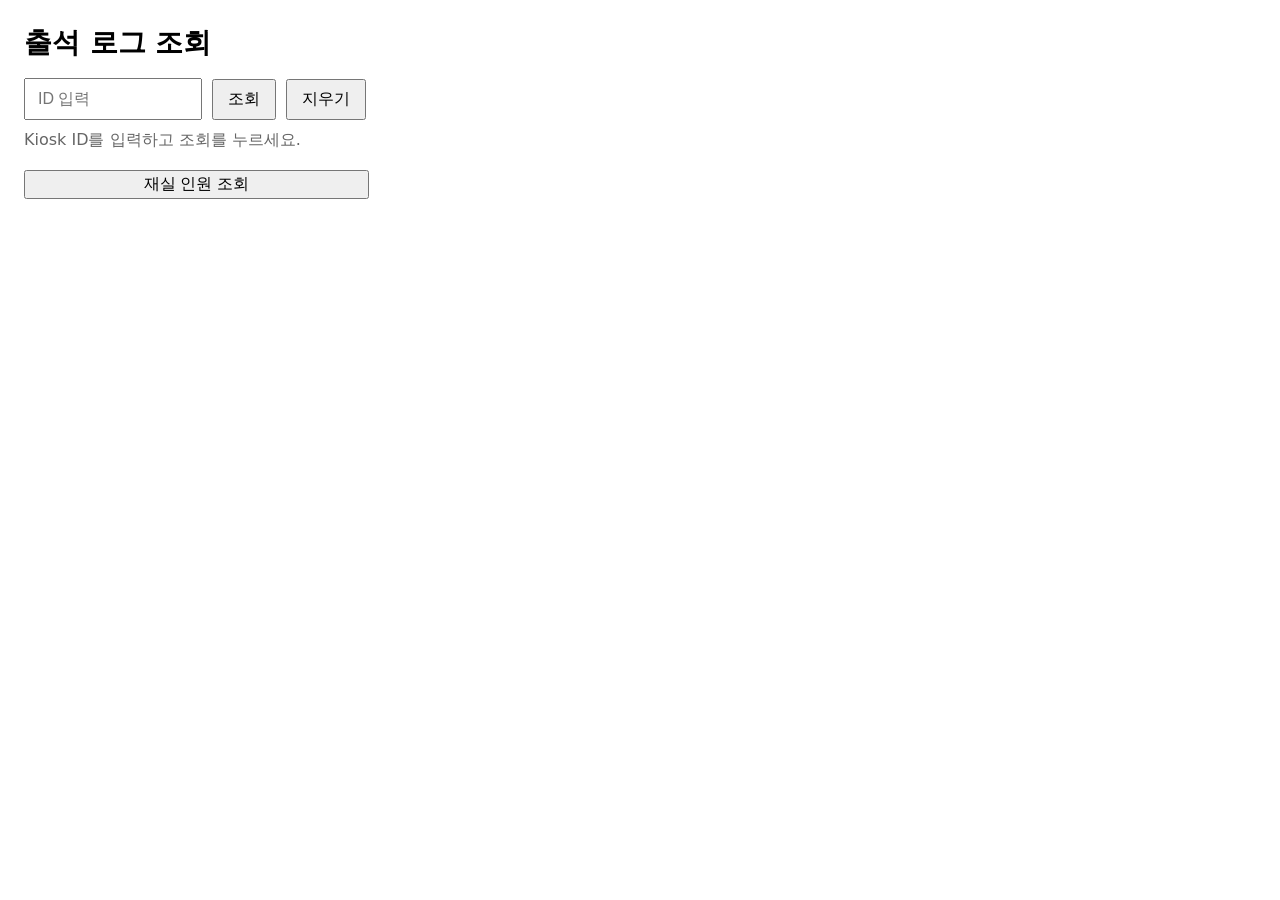
==== ui/templates/external_log.html @ 747d30c6 "26-01-02 Happy New Year (mk2.0 complete)" ====
<!doctype html>
<html lang="ko">
<head>
  <meta charset="utf-8" />
  <meta name="viewport" content="width=device-width, initial-scale=1" />
  <title>출석 로그 조회</title>
  <style>
    body { font-family: system-ui, -apple-system, Segoe UI, Roboto, sans-serif; margin: 24px; }
    h1 { margin: 0 0 16px; font-size: 28px; }
    .row { display: flex; gap: 10px; align-items: center; flex-wrap: wrap; }
    input { padding: 10px 12px; font-size: 16px; width: 150px; }
    button { padding: 8px 14px; font-size: 16px; cursor: pointer; }
    .status { margin-top: 10px; white-space: pre-wrap; }
    .muted { color: #666; }
    .error { color: #b00020; }
    .ok { color: #1b5e20; }

    .meta { margin-top: 16px; padding: 12px; border: 1px solid #ddd; border-radius: 10px; }
    .meta strong { font-size: 18px; }

    .day-card { margin-top: 12px; padding: 12px; border: 1px solid #ddd; border-radius: 12px; }
    .day-title { display: flex; justify-content: space-between; align-items: baseline; margin-bottom: 8px; }
    .day-title .date { font-weight: 700; }
    .day-title .dow { color: #666; }

    .events { margin: 0; padding-left: 18px; }
    .events li { margin: 6px 0; }

    .tag { display: inline-block; padding: 2px 8px; border: 1px solid #ccc; border-radius: 999px; font-size: 12px; margin-left: 8px; color: #333; }
    .tag.start { border-color: #6aa84f; }
    .tag.extend { border-color: #3c78d8; }
    .tag.end { border-color: #cc0000; }

    .btn-active-search {
      padding: 2px 118px
    }

    .btn-active-search:active {
      transform: translateY(0);
    }

    .btn-active-search:disabled {
      cursor: not-allowed;
      box-shadow: none;
    }
  </style>
</head>
<body>
  <h1>출석 로그 조회</h1>

  <div class="row">
    <input id="kioskId" type="text" inputmode="numeric" placeholder="ID 입력" />
    <button id="btn">조회</button>
    <button id="clearBtn" type="button">지우기</button>
  </div>

  <div id="status" class="status muted">Kiosk ID를 입력하고 조회를 누르세요.</div>
  <br>
  <div>
    <button id="activeSearch" class="btn-active-search" onclick="location.href='/room'">재실 인원 조회</button>
  </div>

  <div id="meta" class="meta" style="display:none;"></div>
  <div id="logs"></div>

  <script>
    // 이 페이지를 127.0.0.1에서 서빙 중이므로 상대경로 사용(권장)
    const API_PATH = "/attendance/logs"; // GET /attendance/logs?kioskId=1129

    const kioskIdEl = document.getElementById("kioskId");
    const btnEl = document.getElementById("btn");
    const clearBtnEl = document.getElementById("clearBtn");
    const statusEl = document.getElementById("status");
    const metaEl = document.getElementById("meta");
    const logsEl = document.getElementById("logs");

    function setStatus(msg, cls) {
      statusEl.className = `status ${cls || "muted"}`;
      statusEl.textContent = msg;
    }

    function clearView() {
      metaEl.style.display = "none";
      metaEl.innerHTML = "";
      logsEl.innerHTML = "";
      setStatus("kioskId를 입력하고 조회를 누르세요.", "muted");
    }

    function isNaturalNumber(v) {
      // 자연수: 1,2,3...
      const n = Number(v);
      return Number.isInteger(n) && n > 0;
    }

    function escapeHtml(str) {
      return String(str)
        .replaceAll("&", "&amp;")
        .replaceAll("<", "&lt;")
        .replaceAll(">", "&gt;")
        .replaceAll('"', "&quot;")
        .replaceAll("'", "&#039;");
    }

    function typeTag(type) {
      const t = (type || "").toLowerCase();
      const safe = escapeHtml(t || "unknown");
      const cls = (t === "start" || t === "extend" || t === "end") ? t : "";
      return `<span class="tag ${cls}">${safe}</span>`;
    }

    function renderAttendanceData(data) {
      // 기대 구조:
      // { userId, userName, logData: [ {date, day, events:[{time,type}]} ] }

      logsEl.innerHTML = "";

      if (!data || typeof data !== "object") {
        setStatus("응답 형식이 올바르지 않습니다.", "error");
        return;
      }

      const userId = data.userId;
      const userName = data.userName;
      const logData = data.logData;

      metaEl.style.display = "block";
      metaEl.innerHTML = `
        <div><strong>${escapeHtml(userName ?? "")}</strong></div>
        <div class="muted">userId: ${escapeHtml(userId ?? "")}</div>
      `;

      if (!Array.isArray(logData) || logData.length === 0) {
        setStatus("조회된 로그가 없습니다.", "muted");
        return;
      }

      // 날짜 오름차순은 서버에서 이미 ASC로 묶었지만, 혹시 몰라 정렬
      const sorted = [...logData].sort((a, b) => String(a.date).localeCompare(String(b.date)));

      for (const day of sorted) {
        const date = day.date ?? "";
        const dow = (day.day ?? "").toLowerCase();
        const events = Array.isArray(day.events) ? day.events : [];

        const card = document.createElement("div");
        card.className = "day-card";

        const title = document.createElement("div");
        title.className = "day-title";
        title.innerHTML = `
          <div class="date">${escapeHtml(date)}</div>
          <div class="dow">${escapeHtml(dow)}</div>
        `;
        card.appendChild(title);

        if (events.length === 0) {
          const empty = document.createElement("div");
          empty.className = "muted";
          empty.textContent = "이 날짜에 이벤트가 없습니다.";
          card.appendChild(empty);
        } else {
          // 시간 오름차순 정렬
          const evSorted = [...events].sort((a, b) => String(a.time).localeCompare(String(b.time)));

          const ul = document.createElement("ul");
          ul.className = "events";

          for (const ev of evSorted) {
            const li = document.createElement("li");
            const time = ev.time ?? "";
            const type = ev.type ?? "";
            li.innerHTML = `${escapeHtml(time)} ${typeTag(type)}`;
            ul.appendChild(li);
          }
          card.appendChild(ul);
        }

        logsEl.appendChild(card);
      }

      setStatus(`조회 성공: ${sorted.length}일치 로그를 표시했습니다.`, "ok");
    }

    async function onSearch() {
      const kioskId = kioskIdEl.value.trim();

      if (!isNaturalNumber(kioskId)) {
        setStatus("kioskId는 숫자만 허용됩니다.", "error");
        return;
      }

      btnEl.disabled = true;
      setStatus("요청 중...", "muted");

      try {
        const url = `${API_PATH}?kioskId=${encodeURIComponent(kioskId)}`;
        const res = await fetch(url, { method: "GET", headers: { "Accept": "application/json" } });

        if (!res.ok) {
          const text = await res.text();
          setStatus(`요청 실패: HTTP ${res.status}\n${text}`, "error");
          return;
        }

        const data = await res.json();
        renderAttendanceData(data);

      } catch (e) {
        setStatus(`네트워크 오류: ${String(e)}`, "error");
      } finally {
        btnEl.disabled = false;
      }
    }

    btnEl.addEventListener("click", onSearch);
    kioskIdEl.addEventListener("keydown", (e) => { if (e.key === "Enter") onSearch(); });
    clearBtnEl.addEventListener("click", clearView);
  </script>
</body>
</html>
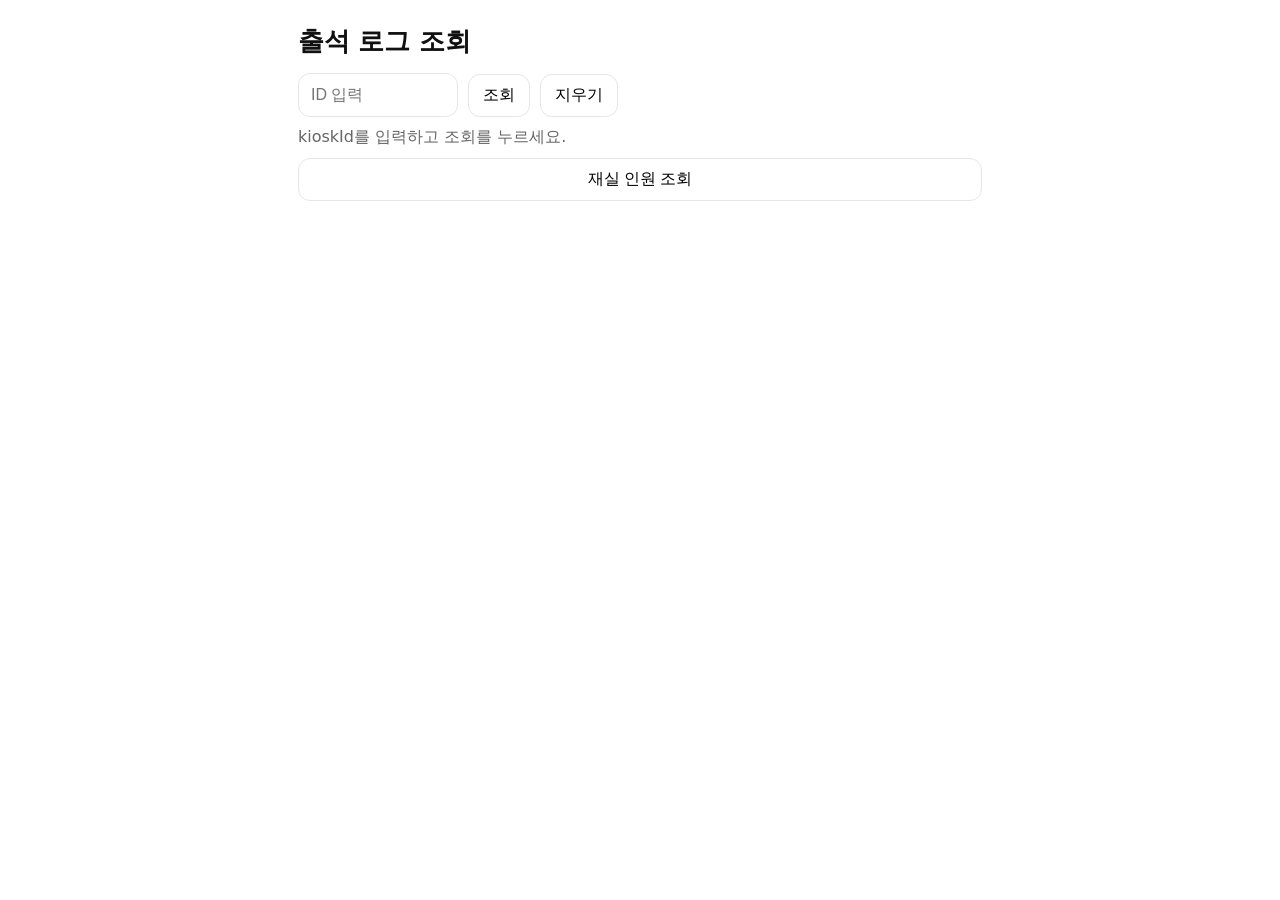
==== commit fd9b3a30: "26-01-20 Log Page Upgrade" ====
--- a/ui/templates/external_log.html
+++ b/ui/templates/external_log.html
@@ -5,74 +5,188 @@
   <meta name="viewport" content="width=device-width, initial-scale=1" />
   <title>출석 로그 조회</title>
   <style>
-    body { font-family: system-ui, -apple-system, Segoe UI, Roboto, sans-serif; margin: 24px; }
-    h1 { margin: 0 0 16px; font-size: 28px; }
-    .row { display: flex; gap: 10px; align-items: center; flex-wrap: wrap; }
-    input { padding: 10px 12px; font-size: 16px; width: 150px; }
-    button { padding: 8px 14px; font-size: 16px; cursor: pointer; }
-    .status { margin-top: 10px; white-space: pre-wrap; }
-    .muted { color: #666; }
-    .error { color: #b00020; }
-    .ok { color: #1b5e20; }
-
-    .meta { margin-top: 16px; padding: 12px; border: 1px solid #ddd; border-radius: 10px; }
-    .meta strong { font-size: 18px; }
-
-    .day-card { margin-top: 12px; padding: 12px; border: 1px solid #ddd; border-radius: 12px; }
-    .day-title { display: flex; justify-content: space-between; align-items: baseline; margin-bottom: 8px; }
-    .day-title .date { font-weight: 700; }
-    .day-title .dow { color: #666; }
-
-    .events { margin: 0; padding-left: 18px; }
-    .events li { margin: 6px 0; }
-
-    .tag { display: inline-block; padding: 2px 8px; border: 1px solid #ccc; border-radius: 999px; font-size: 12px; margin-left: 8px; color: #333; }
-    .tag.start { border-color: #6aa84f; }
-    .tag.extend { border-color: #3c78d8; }
-    .tag.end { border-color: #cc0000; }
-
-    .btn-active-search {
-      padding: 2px 118px
-    }
-
-    .btn-active-search:active {
-      transform: translateY(0);
-    }
-
-    .btn-active-search:disabled {
-      cursor: not-allowed;
-      box-shadow: none;
-    }
+    :root{
+      --bg:#ffffff;
+      --fg:#111;
+      --muted:#666;
+      --line:#e6e6e6;
+      --card:#fff;
+      --soft:#f6f7f9;
+      --ok:#1b5e20;
+      --warn:#8a6d00;
+      --bad:#b00020;
+      --primary:#1f4bd8;
+      --radius:16px;
+    }
+    *{box-sizing:border-box}
+    body{font-family:system-ui,-apple-system,Segoe UI,Roboto,sans-serif;margin:0;background:var(--bg);color:var(--fg)}
+    .wrap{max-width:720px;margin:0 auto;padding:18px}
+    h1{margin:6px 0 14px;font-size:26px;letter-spacing:-0.2px}
+    .row{display:flex;gap:10px;align-items:center;flex-wrap:wrap}
+    input{padding:12px 12px;font-size:16px;width:160px;border:1px solid var(--line);border-radius:12px}
+    button{padding:10px 14px;font-size:16px;cursor:pointer;border:1px solid var(--line);background:#fff;border-radius:12px}
+    button:disabled{opacity:.6;cursor:not-allowed}
+    .status{margin-top:10px;white-space:pre-wrap}
+    .muted{color:var(--muted)}
+    .error{color:var(--bad)}
+    .ok{color:var(--ok)}
+
+    .meta{margin-top:14px;padding:14px;border:1px solid var(--line);border-radius:var(--radius);background:var(--card)}
+    .meta strong{font-size:18px}
+
+    .section{margin-top:14px;padding:14px;border:1px solid var(--line);border-radius:var(--radius);background:var(--card)}
+    .section h2{margin:0 0 10px;font-size:18px}
+    .divider{height:1px;background:var(--line);margin:12px 0}
+
+    /* Weekly donut */
+    .weekly{display:flex;gap:14px;align-items:center}
+    .donut{width:108px;height:108px;flex:0 0 auto}
+    .weekly .numbers{display:flex;flex-direction:column;gap:6px}
+    .pill{display:inline-flex;align-items:center;gap:8px;padding:8px 10px;background:var(--soft);border-radius:999px;color:var(--muted);font-size:13px}
+    .big{font-size:22px;font-weight:800;letter-spacing:-0.2px}
+    .small{font-size:13px;color:var(--muted)}
+
+    /* Month summary grid */
+    .month-head{display:flex;align-items:center;justify-content:space-between;gap:10px}
+    .month-nav{display:flex;align-items:center;gap:8px}
+    .navbtn{padding:8px 10px;border-radius:12px;background:#fff}
+    .month-title{font-weight:800}
+    .legend{display:flex;gap:10px;flex-wrap:wrap;color:var(--muted);font-size:12px}
+    .legend span{display:inline-flex;align-items:center;gap:6px}
+    .badge{width:18px;height:18px;border-radius:6px;display:inline-flex;align-items:center;justify-content:center;background:var(--soft);border:1px solid var(--line);font-weight:700}
+
+    .grid{margin-top:10px;display:grid;grid-template-columns:repeat(7,1fr);gap:8px}
+    .cell{border:1px solid var(--line);border-radius:14px;padding:8px;background:#fff;min-height:58px}
+    .cell .d{font-size:12px;color:var(--muted)}
+    .cell .m{margin-top:6px;font-size:16px;font-weight:900}
+    .cell.off{opacity:.35;background:var(--soft)}
+    .markX{color:var(--bad)}
+    .markT{color:var(--warn)}
+    .markO{color:var(--ok)}
+    .cell.today{border-color:var(--primary);box-shadow:0 0 0 2px rgba(31,75,216,.12)}
+
+    /* Monthly detailed list */
+    .day-card{margin-top:10px;padding:12px;border:1px solid var(--line);border-radius:14px;background:#fff}
+    .day-title{display:flex;justify-content:space-between;align-items:baseline;margin-bottom:8px}
+    .day-title .date{font-weight:900}
+    .day-title .dow{color:var(--muted);font-size:13px}
+    .day-title .total{color:var(--muted);font-size:13px}
+    .events{margin:0;padding-left:18px}
+    .events li{margin:6px 0;font-size:14px}
+
+    .tag{display:inline-block;padding:2px 8px;border:1px solid #ccc;border-radius:999px;font-size:12px;margin-left:8px;color:#333}
+    .tag.start{border-color:#6aa84f}
+    .tag.extend{border-color:#3c78d8}
+    .tag.end{border-color:#cc0000}
+
+    .btn-active-search{width:100%;margin-top:10px}
   </style>
 </head>
 <body>
-  <h1>출석 로그 조회</h1>
-
-  <div class="row">
-    <input id="kioskId" type="text" inputmode="numeric" placeholder="ID 입력" />
-    <button id="btn">조회</button>
-    <button id="clearBtn" type="button">지우기</button>
+  <div class="wrap">
+    <h1>출석 로그 조회</h1>
+
+    <div class="row">
+      <input id="kioskId" type="text" inputmode="numeric" placeholder="ID 입력" />
+      <button id="btn">조회</button>
+      <button id="clearBtn" type="button">지우기</button>
+    </div>
+
+    <div id="status" class="status muted">Kiosk ID를 입력하고 조회를 누르세요.</div>
+
+    <button id="activeSearch" class="btn-active-search" onclick="location.href='/room'">재실 인원 조회</button>
+
+    <div id="meta" class="meta" style="display:none;"></div>
+
+    <!-- (1) Weekly -->
+    <div id="weeklySection" class="section" style="display:none;">
+      <h2>이번 주 활동 기록</h2>
+      <div class="weekly">
+        <svg class="donut" viewBox="0 0 120 120" aria-label="Weekly donut">
+          <circle cx="60" cy="60" r="46" fill="none" stroke="#eaecef" stroke-width="14"></circle>
+          <circle id="donutProg" cx="60" cy="60" r="46" fill="none" stroke="#1f4bd8" stroke-width="14"
+                  stroke-linecap="round" transform="rotate(-90 60 60)"
+                  stroke-dasharray="0 289" stroke-dashoffset="0"></circle>
+          <text id="donutPct" x="60" y="66" text-anchor="middle" font-size="22" font-weight="800" fill="#111">0%</text>
+        </svg>
+        <div class="numbers">
+          <div class="big"><span id="weeklyHours">0시간</span> <span class="small">(목표 <span id="weeklyGoal">0시간</span>)</span></div>
+          <div class="pill">기간: <span id="weeklyRange"></span></div>
+          <div class="pill">이번 주 출근일: <span id="weeklyDays"></span>일</div>
+        </div>
+      </div>
+    </div>
+
+    <!-- (2) Monthly summary -->
+    <div id="monthSummarySection" class="section" style="display:none;">
+      <div class="month-head">
+        <h2 style="margin:0;">이번 달 출근 내역</h2>
+        <div class="month-nav">
+          <button class="navbtn" id="prevMonthBtn">←</button>
+          <div class="month-title" id="monthLabel"></div>
+          <button class="navbtn" id="nextMonthBtn">→</button>
+        </div>
+      </div>
+      <div class="legend" style="margin-top:10px;">
+        <span><span class="badge markX">X</span> 30분 미만</span>
+        <span><span class="badge markT">△</span> 3시간 미만</span>
+        <span><span class="badge markO">O</span> 3시간 이상</span>
+      </div>
+      <div class="divider"></div>
+      <div class="grid" id="monthGrid"></div>
+    </div>
+
+    <!-- (3) Monthly detailed -->
+    <div id="monthDetailSection" class="section" style="display:none;">
+      <div class="month-head">
+        <h2 style="margin:0;">출근 기록 (월별)</h2>
+        <div class="month-nav">
+          <button class="navbtn" id="prevMonthBtn2">←</button>
+          <div class="month-title" id="monthLabel2"></div>
+          <button class="navbtn" id="nextMonthBtn2">→</button>
+        </div>
+      </div>
+      <div class="divider"></div>
+      <div id="monthLogs"></div>
+    </div>
   </div>
 
-  <div id="status" class="status muted">Kiosk ID를 입력하고 조회를 누르세요.</div>
-  <br>
-  <div>
-    <button id="activeSearch" class="btn-active-search" onclick="location.href='/room'">재실 인원 조회</button>
-  </div>
-
-  <div id="meta" class="meta" style="display:none;"></div>
-  <div id="logs"></div>
-
   <script>
-    // 이 페이지를 127.0.0.1에서 서빙 중이므로 상대경로 사용(권장)
+    // API
     const API_PATH = "/attendance/logs"; // GET /attendance/logs?kioskId=1129
+
+    // 주간 목표(원하시는 값으로 바꾸면 됨)
+    const WEEKLY_GOAL_HOURS = 10;
 
     const kioskIdEl = document.getElementById("kioskId");
     const btnEl = document.getElementById("btn");
     const clearBtnEl = document.getElementById("clearBtn");
     const statusEl = document.getElementById("status");
     const metaEl = document.getElementById("meta");
-    const logsEl = document.getElementById("logs");
+
+    const weeklySectionEl = document.getElementById("weeklySection");
+    const monthSummarySectionEl = document.getElementById("monthSummarySection");
+    const monthDetailSectionEl = document.getElementById("monthDetailSection");
+
+    const donutProgEl = document.getElementById("donutProg");
+    const donutPctEl = document.getElementById("donutPct");
+    const weeklyHoursEl = document.getElementById("weeklyHours");
+    const weeklyGoalEl = document.getElementById("weeklyGoal");
+    const weeklyRangeEl = document.getElementById("weeklyRange");
+    const weeklyDaysEl = document.getElementById("weeklyDays");
+
+    const monthLabelEl = document.getElementById("monthLabel");
+    const monthLabel2El = document.getElementById("monthLabel2");
+    const monthGridEl = document.getElementById("monthGrid");
+    const monthLogsEl = document.getElementById("monthLogs");
+
+    const prevMonthBtn = document.getElementById("prevMonthBtn");
+    const nextMonthBtn = document.getElementById("nextMonthBtn");
+    const prevMonthBtn2 = document.getElementById("prevMonthBtn2");
+    const nextMonthBtn2 = document.getElementById("nextMonthBtn2");
+
+    let _rawData = null;
+    let _selectedMonth = null; // {y, m} m:1-12
 
     function setStatus(msg, cls) {
       statusEl.className = `status ${cls || "muted"}`;
@@ -80,14 +194,19 @@
     }
 
     function clearView() {
+      _rawData = null;
+      _selectedMonth = null;
       metaEl.style.display = "none";
       metaEl.innerHTML = "";
-      logsEl.innerHTML = "";
+      weeklySectionEl.style.display = "none";
+      monthSummarySectionEl.style.display = "none";
+      monthDetailSectionEl.style.display = "none";
+      monthGridEl.innerHTML = "";
+      monthLogsEl.innerHTML = "";
       setStatus("kioskId를 입력하고 조회를 누르세요.", "muted");
     }
 
     function isNaturalNumber(v) {
-      // 자연수: 1,2,3...
       const n = Number(v);
       return Number.isInteger(n) && n > 0;
     }
@@ -108,39 +227,309 @@
       return `<span class="tag ${cls}">${safe}</span>`;
     }
 
-    function renderAttendanceData(data) {
-      // 기대 구조:
-      // { userId, userName, logData: [ {date, day, events:[{time,type}]} ] }
-
-      logsEl.innerHTML = "";
-
-      if (!data || typeof data !== "object") {
-        setStatus("응답 형식이 올바르지 않습니다.", "error");
-        return;
-      }
-
-      const userId = data.userId;
-      const userName = data.userName;
-      const logData = data.logData;
-
+    function parseYMD(ymd) {
+      // ymd: "2026-01-02"
+      const [y, m, d] = String(ymd).split("-").map(Number);
+      return { y, m, d };
+    }
+
+    function pad2(n){ return String(n).padStart(2,"0"); }
+
+    function toMinutes(hhmmss){
+      // "20:56:32" -> minutes since 00:00 (floor to minute)
+      const [hh, mm, ss] = String(hhmmss).split(":").map(Number);
+      return (hh*60 + mm) + ((ss||0) >= 30 ? 1 : 0); // 반올림(대략)
+    }
+
+    function minutesToHm(mins){
+      const h = Math.floor(mins/60);
+      const m = mins%60;
+      if(h<=0) return `${m}분`;
+      if(m===0) return `${h}시간`;
+      return `${h}시간 ${m}분`;
+    }
+
+    function computeDayTotalMinutes(day) {
+      // day: {date, events:[{time,type}]}
+      const events = Array.isArray(day.events) ? [...day.events] : [];
+      if(events.length === 0) return 0;
+
+      // 시간 오름차순
+      events.sort((a,b)=>String(a.time).localeCompare(String(b.time)));
+
+      let total = 0;
+      let curStart = null;
+      let lastSeen = null;
+
+      for(const ev of events){
+        const t = toMinutes(ev.time ?? "00:00:00");
+        const type = (ev.type ?? "").toLowerCase();
+
+        if(type === "start"){
+          // start가 연속으로 오면 이전 세션은 마지막 seen 기준으로 닫음
+          if(curStart !== null && lastSeen !== null && lastSeen >= curStart){
+            total += (lastSeen - curStart);
+          }
+          curStart = t;
+          lastSeen = t;
+          continue;
+        }
+
+        if(type === "extend"){
+          if(curStart !== null){
+            lastSeen = t;
+          }
+          continue;
+        }
+
+        if(type === "end"){
+          if(curStart !== null){
+            const endT = t;
+            if(endT >= curStart) total += (endT - curStart);
+            curStart = null;
+            lastSeen = null;
+          }
+          continue;
+        }
+
+        // unknown type: 세션 중이면 lastSeen만 갱신
+        if(curStart !== null) lastSeen = t;
+      }
+
+      // end가 없으면 마지막 extend/이벤트 시간으로 종료 처리
+      if(curStart !== null && lastSeen !== null && lastSeen >= curStart){
+        total += (lastSeen - curStart);
+      }
+
+      // 비정상(음수) 방지
+      if(!Number.isFinite(total) || total < 0) return 0;
+      return total;
+    }
+
+    function getTodayYMD() {
+      const now = new Date();
+      return { y: now.getFullYear(), m: now.getMonth()+1, d: now.getDate() };
+    }
+
+    function ymdToDateLocal(ymd){
+      // "YYYY-MM-DD" -> local date
+      const {y,m,d} = parseYMD(ymd);
+      return new Date(y, m-1, d);
+    }
+
+    function startOfWeekMonday(dateObj){
+      // local 기준 월요일 시작
+      const d = new Date(dateObj.getFullYear(), dateObj.getMonth(), dateObj.getDate());
+      const day = d.getDay(); // 0=Sun
+      const diff = (day === 0 ? -6 : 1 - day); // Monday
+      d.setDate(d.getDate() + diff);
+      d.setHours(0,0,0,0);
+      return d;
+    }
+
+    function endOfWeekSunday(dateObj){
+      const s = startOfWeekMonday(dateObj);
+      const e = new Date(s);
+      e.setDate(e.getDate() + 6);
+      e.setHours(23,59,59,999);
+      return e;
+    }
+
+    function inRange(dateObj, start, end){
+      return dateObj.getTime() >= start.getTime() && dateObj.getTime() <= end.getTime();
+    }
+
+    function renderMeta(data){
       metaEl.style.display = "block";
       metaEl.innerHTML = `
-        <div><strong>${escapeHtml(userName ?? "")}</strong></div>
-        <div class="muted">userId: ${escapeHtml(userId ?? "")}</div>
+        <div><strong>${escapeHtml(data.userName ?? "")}</strong></div>
+        <div class="muted">userId: ${escapeHtml(data.userId ?? "")}</div>
       `;
-
-      if (!Array.isArray(logData) || logData.length === 0) {
-        setStatus("조회된 로그가 없습니다.", "muted");
+    }
+
+    function setSelectedMonth(y, m){
+      _selectedMonth = { y, m };
+      renderAll();
+    }
+
+    function addMonth(delta){
+      const y = _selectedMonth.y;
+      const m = _selectedMonth.m;
+      const base = new Date(y, m-1, 1);
+      base.setMonth(base.getMonth() + delta);
+      setSelectedMonth(base.getFullYear(), base.getMonth()+1);
+    }
+
+    function buildDayMap(logData){
+      // Map "YYYY-MM-DD" -> { dayObj, minutes }
+      const map = new Map();
+      for(const d of logData){
+        const date = d.date;
+        if(!date) continue;
+        const mins = computeDayTotalMinutes(d);
+        map.set(date, { raw:d, minutes: mins });
+      }
+      return map;
+    }
+
+    function renderWeekly(logData){
+      const now = new Date();
+      const ws = startOfWeekMonday(now);
+      const we = endOfWeekSunday(now);
+
+      const dayMap = buildDayMap(logData);
+
+      let totalMin = 0;
+      let activeDays = 0;
+
+      // 주간: 월~일 7일을 순회(누락일도 0 처리)
+      const iter = new Date(ws);
+      for(let i=0;i<7;i++){
+        const y = iter.getFullYear();
+        const m = iter.getMonth()+1;
+        const d = iter.getDate();
+        const key = `${y}-${pad2(m)}-${pad2(d)}`;
+        const rec = dayMap.get(key);
+        const mins = rec ? rec.minutes : 0;
+        totalMin += mins;
+        if(mins > 0) activeDays += 1;
+        iter.setDate(iter.getDate()+1);
+      }
+
+      const goalMin = WEEKLY_GOAL_HOURS * 60;
+      const pct = goalMin <= 0 ? 0 : Math.max(0, Math.min(100, Math.round((totalMin/goalMin)*100)));
+
+      // Donut stroke
+      const r = 46;
+      const C = 2 * Math.PI * r; // about 289
+      const dash = (C * (pct/100));
+      donutProgEl.setAttribute("stroke-dasharray", `${dash} ${C}`);
+      donutPctEl.textContent = `${pct}%`;
+
+      weeklyHoursEl.textContent = minutesToHm(totalMin);
+      weeklyGoalEl.textContent = `${WEEKLY_GOAL_HOURS}시간`;
+
+      const rangeText = `${ws.getFullYear()}-${pad2(ws.getMonth()+1)}-${pad2(ws.getDate())} ~ ${we.getFullYear()}-${pad2(we.getMonth()+1)}-${pad2(we.getDate())}`;
+      weeklyRangeEl.textContent = rangeText;
+      weeklyDaysEl.textContent = String(activeDays);
+
+      weeklySectionEl.style.display = "block";
+    }
+
+    function markForMinutes(mins){
+      if(mins < 30) return { ch:"X", cls:"markX" };
+      if(mins < 180) return { ch:"△", cls:"markT" };
+      return { ch:"O", cls:"markO" };
+    }
+
+    function renderMonthSummary(logData){
+      const {y,m} = _selectedMonth;
+      monthLabelEl.textContent = `${y}년 ${pad2(m)}월`;
+      monthLabel2El.textContent = `${y}년 ${pad2(m)}월`;
+
+      const dayMap = buildDayMap(logData);
+
+      // 달력 그리드(월요일 시작)
+      const first = new Date(y, m-1, 1);
+      const last = new Date(y, m, 0); // last day
+      const firstDow = first.getDay(); // 0 Sun
+      const offset = firstDow; // Sunday=0
+
+      const daysInMonth = last.getDate();
+      const totalCells = Math.ceil((offset + daysInMonth) / 7) * 7;
+
+      monthGridEl.innerHTML = "";
+
+      const today = getTodayYMD();
+
+      for(let i=0;i<totalCells;i++){
+        const cell = document.createElement("div");
+        cell.className = "cell";
+
+        const dayNum = i - offset + 1;
+        if(dayNum < 1 || dayNum > daysInMonth){
+          cell.classList.add("off");
+          cell.innerHTML = `<div class="d">&nbsp;</div><div class="m">&nbsp;</div>`;
+          monthGridEl.appendChild(cell);
+          continue;
+        }
+
+        const cellDate = new Date(y, m-1, dayNum);
+        cellDate.setHours(0,0,0,0);
+
+        const now = new Date();
+        now.setHours(0,0,0,0);
+
+        const isFuture = cellDate.getTime() > now.getTime();
+        const dayOfWeek = cellDate.getDay(); // 0=Sun, 6=Sat
+        const isWeekend = (dayOfWeek === 0 || dayOfWeek === 6);
+
+
+        let markHtml = "";
+        if (!isFuture) {
+          const key = `${y}-${pad2(m)}-${pad2(dayNum)}`;
+          const rec = dayMap.get(key);
+          const mins = rec ? rec.minutes : 0;
+
+          if (isWeekend) {
+            // 주말: 기록 없으면 '-', 30분 이상이면 'O'
+            if (mins >= 30) {
+              markHtml = `<div class="m markO">O</div>`;
+            } else {
+              markHtml = `<div class="m muted">-</div>`;
+            }
+          } else {
+            // 평일: 기존 규칙 유지(X/△/O)
+            const mk = markForMinutes(mins);
+            markHtml = `<div class="m ${mk.cls}">${mk.ch}</div>`;
+          }
+        } else {
+          // 미래 날짜는 표시 없음
+          markHtml = `<div class="m muted">&nbsp;</div>`;
+        }
+
+        cell.innerHTML = `
+          <div class="d">${dayNum}일</div>
+          ${markHtml}
+        `;
+
+        monthGridEl.appendChild(cell);
+      }
+
+      monthSummarySectionEl.style.display = "block";
+    }
+
+    function renderMonthDetail(logData){
+      const {y,m} = _selectedMonth;
+
+      // 선택 월 데이터만 필터
+      const filtered = (Array.isArray(logData) ? logData : [])
+        .filter(d => {
+          const p = parseYMD(d.date ?? "0000-00-00");
+          return p.y === y && p.m === m;
+        });
+
+      // 최근 날짜가 위로 오도록 내림차순
+      filtered.sort((a,b)=>String(b.date).localeCompare(String(a.date)));
+
+      monthLogsEl.innerHTML = "";
+
+      if(filtered.length === 0){
+        monthLogsEl.innerHTML = `<div class="muted">선택한 월에 출근 기록이 없습니다.</div>`;
+        monthDetailSectionEl.style.display = "block";
         return;
       }
 
-      // 날짜 오름차순은 서버에서 이미 ASC로 묶었지만, 혹시 몰라 정렬
-      const sorted = [...logData].sort((a, b) => String(a.date).localeCompare(String(b.date)));
-
-      for (const day of sorted) {
+      for(const day of filtered){
         const date = day.date ?? "";
         const dow = (day.day ?? "").toLowerCase();
-        const events = Array.isArray(day.events) ? day.events : [];
+        const events = Array.isArray(day.events) ? [...day.events] : [];
+
+        // 이벤트는 시간 오름차순(읽기 쉬움)
+        events.sort((a,b)=>String(a.time).localeCompare(String(b.time)));
+
+        const totalMin = computeDayTotalMinutes(day);
+        const totalTxt = totalMin > 0 ? minutesToHm(totalMin) : "0분";
 
         const card = document.createElement("div");
         card.className = "day-card";
@@ -148,24 +537,23 @@
         const title = document.createElement("div");
         title.className = "day-title";
         title.innerHTML = `
-          <div class="date">${escapeHtml(date)}</div>
-          <div class="dow">${escapeHtml(dow)}</div>
+          <div>
+            <span class="date">${escapeHtml(date)}</span>
+            <span class="dow"> ${escapeHtml(dow)}</span>
+          </div>
+          <div class="total">총 ${escapeHtml(totalTxt)}</div>
         `;
         card.appendChild(title);
 
-        if (events.length === 0) {
+        if(events.length === 0){
           const empty = document.createElement("div");
           empty.className = "muted";
           empty.textContent = "이 날짜에 이벤트가 없습니다.";
           card.appendChild(empty);
-        } else {
-          // 시간 오름차순 정렬
-          const evSorted = [...events].sort((a, b) => String(a.time).localeCompare(String(b.time)));
-
+        }else{
           const ul = document.createElement("ul");
           ul.className = "events";
-
-          for (const ev of evSorted) {
+          for(const ev of events){
             const li = document.createElement("li");
             const time = ev.time ?? "";
             const type = ev.type ?? "";
@@ -175,10 +563,41 @@
           card.appendChild(ul);
         }
 
-        logsEl.appendChild(card);
-      }
-
-      setStatus(`조회 성공: ${sorted.length}일치 로그를 표시했습니다.`, "ok");
+        monthLogsEl.appendChild(card);
+      }
+
+      monthDetailSectionEl.style.display = "block";
+    }
+
+    function renderAll(){
+      if(!_rawData) return;
+
+      const logData = _rawData.logData;
+
+      // 섹션 1~3 렌더
+      renderWeekly(logData);
+      renderMonthSummary(logData);
+      renderMonthDetail(logData);
+
+      // 네비 버튼 연결(중복 id로 한 번만 연결되도록 안전 처리)
+      prevMonthBtn.onclick = () => addMonth(-1);
+      nextMonthBtn.onclick = () => addMonth(1);
+      prevMonthBtn2.onclick = () => addMonth(-1);
+      nextMonthBtn2.onclick = () => addMonth(1);
+    }
+
+    function initSelectedMonthFromLogData(logData){
+      // 기본 선택 월: 가장 최근 기록의 월. 없으면 현재 월.
+      if(Array.isArray(logData) && logData.length > 0){
+        const sorted = [...logData].sort((a,b)=>String(b.date).localeCompare(String(a.date)));
+        const latest = sorted[0]?.date;
+        if(latest){
+          const {y,m} = parseYMD(latest);
+          return {y,m};
+        }
+      }
+      const t = getTodayYMD();
+      return {y:t.y, m:t.m};
     }
 
     async function onSearch() {
@@ -203,7 +622,32 @@
         }
 
         const data = await res.json();
-        renderAttendanceData(data);
+
+        if (!data || typeof data !== "object") {
+          setStatus("응답 형식이 올바르지 않습니다.", "error");
+          return;
+        }
+
+        const logData = data.logData;
+        if (!Array.isArray(logData)) {
+          setStatus("응답 형식이 올바르지 않습니다. (logData 누락)", "error");
+          return;
+        }
+
+        _rawData = data;
+
+        renderMeta(data);
+
+        const init = initSelectedMonthFromLogData(logData);
+        _selectedMonth = init;
+
+        weeklySectionEl.style.display = "none";
+        monthSummarySectionEl.style.display = "none";
+        monthDetailSectionEl.style.display = "none";
+
+        renderAll();
+
+        setStatus(`조회 성공: ${logData.length}일치 로그를 요약 표시했습니다.`, "ok");
 
       } catch (e) {
         setStatus(`네트워크 오류: ${String(e)}`, "error");
@@ -215,6 +659,9 @@
     btnEl.addEventListener("click", onSearch);
     kioskIdEl.addEventListener("keydown", (e) => { if (e.key === "Enter") onSearch(); });
     clearBtnEl.addEventListener("click", clearView);
+
+    // 초기화
+    clearView();
   </script>
 </body>
 </html>
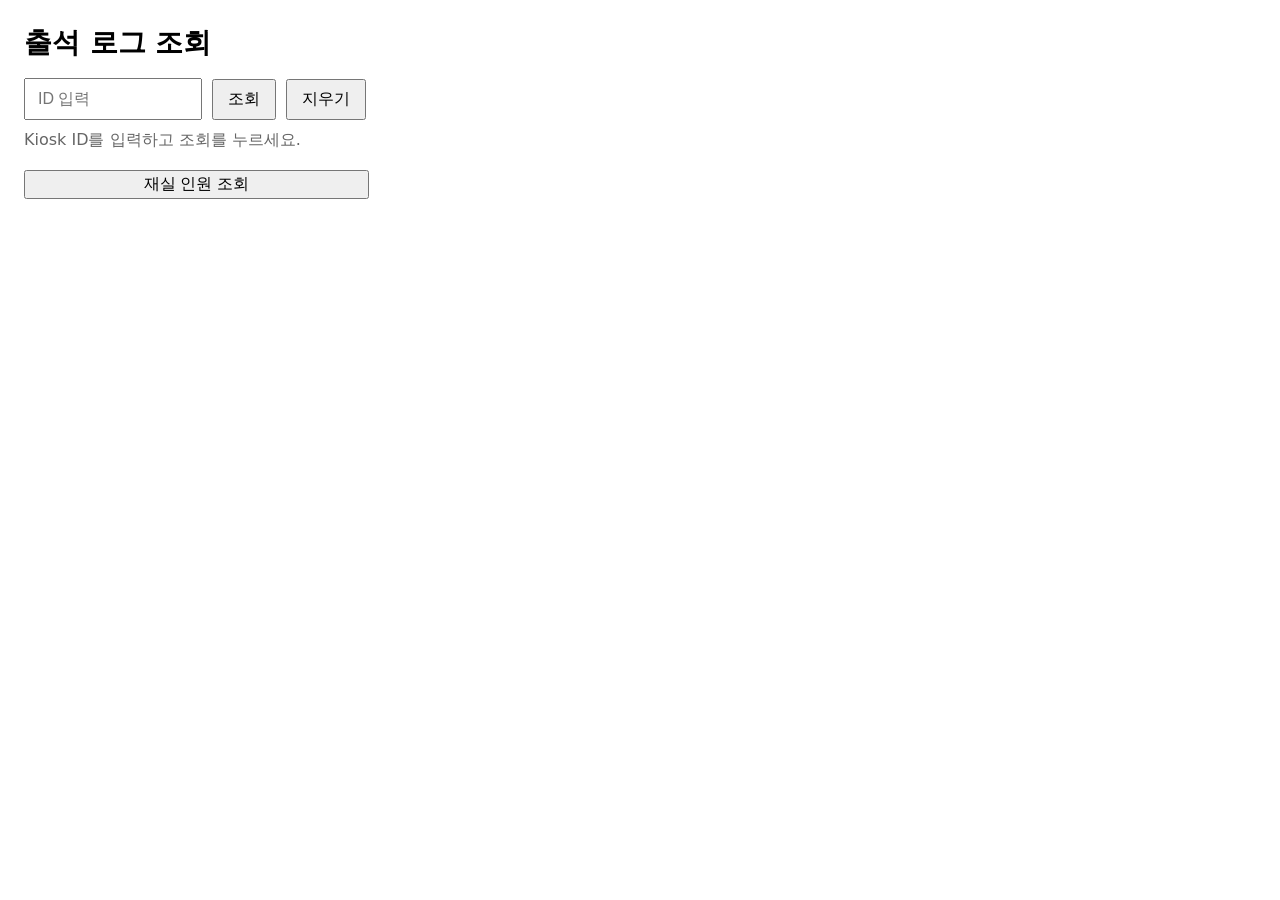
==== commit 9902da2b: "26-01-26 add device log" ====
--- a/ui/templates/external_log.html
+++ b/ui/templates/external_log.html
@@ -5,188 +5,74 @@
   <meta name="viewport" content="width=device-width, initial-scale=1" />
   <title>출석 로그 조회</title>
   <style>
-    :root{
-      --bg:#ffffff;
-      --fg:#111;
-      --muted:#666;
-      --line:#e6e6e6;
-      --card:#fff;
-      --soft:#f6f7f9;
-      --ok:#1b5e20;
-      --warn:#8a6d00;
-      --bad:#b00020;
-      --primary:#1f4bd8;
-      --radius:16px;
-    }
-    *{box-sizing:border-box}
-    body{font-family:system-ui,-apple-system,Segoe UI,Roboto,sans-serif;margin:0;background:var(--bg);color:var(--fg)}
-    .wrap{max-width:720px;margin:0 auto;padding:18px}
-    h1{margin:6px 0 14px;font-size:26px;letter-spacing:-0.2px}
-    .row{display:flex;gap:10px;align-items:center;flex-wrap:wrap}
-    input{padding:12px 12px;font-size:16px;width:160px;border:1px solid var(--line);border-radius:12px}
-    button{padding:10px 14px;font-size:16px;cursor:pointer;border:1px solid var(--line);background:#fff;border-radius:12px}
-    button:disabled{opacity:.6;cursor:not-allowed}
-    .status{margin-top:10px;white-space:pre-wrap}
-    .muted{color:var(--muted)}
-    .error{color:var(--bad)}
-    .ok{color:var(--ok)}
-
-    .meta{margin-top:14px;padding:14px;border:1px solid var(--line);border-radius:var(--radius);background:var(--card)}
-    .meta strong{font-size:18px}
-
-    .section{margin-top:14px;padding:14px;border:1px solid var(--line);border-radius:var(--radius);background:var(--card)}
-    .section h2{margin:0 0 10px;font-size:18px}
-    .divider{height:1px;background:var(--line);margin:12px 0}
-
-    /* Weekly donut */
-    .weekly{display:flex;gap:14px;align-items:center}
-    .donut{width:108px;height:108px;flex:0 0 auto}
-    .weekly .numbers{display:flex;flex-direction:column;gap:6px}
-    .pill{display:inline-flex;align-items:center;gap:8px;padding:8px 10px;background:var(--soft);border-radius:999px;color:var(--muted);font-size:13px}
-    .big{font-size:22px;font-weight:800;letter-spacing:-0.2px}
-    .small{font-size:13px;color:var(--muted)}
-
-    /* Month summary grid */
-    .month-head{display:flex;align-items:center;justify-content:space-between;gap:10px}
-    .month-nav{display:flex;align-items:center;gap:8px}
-    .navbtn{padding:8px 10px;border-radius:12px;background:#fff}
-    .month-title{font-weight:800}
-    .legend{display:flex;gap:10px;flex-wrap:wrap;color:var(--muted);font-size:12px}
-    .legend span{display:inline-flex;align-items:center;gap:6px}
-    .badge{width:18px;height:18px;border-radius:6px;display:inline-flex;align-items:center;justify-content:center;background:var(--soft);border:1px solid var(--line);font-weight:700}
-
-    .grid{margin-top:10px;display:grid;grid-template-columns:repeat(7,1fr);gap:8px}
-    .cell{border:1px solid var(--line);border-radius:14px;padding:8px;background:#fff;min-height:58px}
-    .cell .d{font-size:12px;color:var(--muted)}
-    .cell .m{margin-top:6px;font-size:16px;font-weight:900}
-    .cell.off{opacity:.35;background:var(--soft)}
-    .markX{color:var(--bad)}
-    .markT{color:var(--warn)}
-    .markO{color:var(--ok)}
-    .cell.today{border-color:var(--primary);box-shadow:0 0 0 2px rgba(31,75,216,.12)}
-
-    /* Monthly detailed list */
-    .day-card{margin-top:10px;padding:12px;border:1px solid var(--line);border-radius:14px;background:#fff}
-    .day-title{display:flex;justify-content:space-between;align-items:baseline;margin-bottom:8px}
-    .day-title .date{font-weight:900}
-    .day-title .dow{color:var(--muted);font-size:13px}
-    .day-title .total{color:var(--muted);font-size:13px}
-    .events{margin:0;padding-left:18px}
-    .events li{margin:6px 0;font-size:14px}
-
-    .tag{display:inline-block;padding:2px 8px;border:1px solid #ccc;border-radius:999px;font-size:12px;margin-left:8px;color:#333}
-    .tag.start{border-color:#6aa84f}
-    .tag.extend{border-color:#3c78d8}
-    .tag.end{border-color:#cc0000}
-
-    .btn-active-search{width:100%;margin-top:10px}
+    body { font-family: system-ui, -apple-system, Segoe UI, Roboto, sans-serif; margin: 24px; }
+    h1 { margin: 0 0 16px; font-size: 28px; }
+    .row { display: flex; gap: 10px; align-items: center; flex-wrap: wrap; }
+    input { padding: 10px 12px; font-size: 16px; width: 150px; }
+    button { padding: 8px 14px; font-size: 16px; cursor: pointer; }
+    .status { margin-top: 10px; white-space: pre-wrap; }
+    .muted { color: #666; }
+    .error { color: #b00020; }
+    .ok { color: #1b5e20; }
+
+    .meta { margin-top: 16px; padding: 12px; border: 1px solid #ddd; border-radius: 10px; }
+    .meta strong { font-size: 18px; }
+
+    .day-card { margin-top: 12px; padding: 12px; border: 1px solid #ddd; border-radius: 12px; }
+    .day-title { display: flex; justify-content: space-between; align-items: baseline; margin-bottom: 8px; }
+    .day-title .date { font-weight: 700; }
+    .day-title .dow { color: #666; }
+
+    .events { margin: 0; padding-left: 18px; }
+    .events li { margin: 6px 0; }
+
+    .tag { display: inline-block; padding: 2px 8px; border: 1px solid #ccc; border-radius: 999px; font-size: 12px; margin-left: 8px; color: #333; }
+    .tag.start { border-color: #6aa84f; }
+    .tag.extend { border-color: #3c78d8; }
+    .tag.end { border-color: #cc0000; }
+
+    .btn-active-search {
+      padding: 2px 118px
+    }
+
+    .btn-active-search:active {
+      transform: translateY(0);
+    }
+
+    .btn-active-search:disabled {
+      cursor: not-allowed;
+      box-shadow: none;
+    }
   </style>
 </head>
 <body>
-  <div class="wrap">
-    <h1>출석 로그 조회</h1>
-
-    <div class="row">
-      <input id="kioskId" type="text" inputmode="numeric" placeholder="ID 입력" />
-      <button id="btn">조회</button>
-      <button id="clearBtn" type="button">지우기</button>
-    </div>
-
-    <div id="status" class="status muted">Kiosk ID를 입력하고 조회를 누르세요.</div>
-
+  <h1>출석 로그 조회</h1>
+
+  <div class="row">
+    <input id="kioskId" type="text" inputmode="numeric" placeholder="ID 입력" />
+    <button id="btn">조회</button>
+    <button id="clearBtn" type="button">지우기</button>
+  </div>
+
+  <div id="status" class="status muted">Kiosk ID를 입력하고 조회를 누르세요.</div>
+  <br>
+  <div>
     <button id="activeSearch" class="btn-active-search" onclick="location.href='/room'">재실 인원 조회</button>
-
-    <div id="meta" class="meta" style="display:none;"></div>
-
-    <!-- (1) Weekly -->
-    <div id="weeklySection" class="section" style="display:none;">
-      <h2>이번 주 활동 기록</h2>
-      <div class="weekly">
-        <svg class="donut" viewBox="0 0 120 120" aria-label="Weekly donut">
-          <circle cx="60" cy="60" r="46" fill="none" stroke="#eaecef" stroke-width="14"></circle>
-          <circle id="donutProg" cx="60" cy="60" r="46" fill="none" stroke="#1f4bd8" stroke-width="14"
-                  stroke-linecap="round" transform="rotate(-90 60 60)"
-                  stroke-dasharray="0 289" stroke-dashoffset="0"></circle>
-          <text id="donutPct" x="60" y="66" text-anchor="middle" font-size="22" font-weight="800" fill="#111">0%</text>
-        </svg>
-        <div class="numbers">
-          <div class="big"><span id="weeklyHours">0시간</span> <span class="small">(목표 <span id="weeklyGoal">0시간</span>)</span></div>
-          <div class="pill">기간: <span id="weeklyRange"></span></div>
-          <div class="pill">이번 주 출근일: <span id="weeklyDays"></span>일</div>
-        </div>
-      </div>
-    </div>
-
-    <!-- (2) Monthly summary -->
-    <div id="monthSummarySection" class="section" style="display:none;">
-      <div class="month-head">
-        <h2 style="margin:0;">이번 달 출근 내역</h2>
-        <div class="month-nav">
-          <button class="navbtn" id="prevMonthBtn">←</button>
-          <div class="month-title" id="monthLabel"></div>
-          <button class="navbtn" id="nextMonthBtn">→</button>
-        </div>
-      </div>
-      <div class="legend" style="margin-top:10px;">
-        <span><span class="badge markX">X</span> 30분 미만</span>
-        <span><span class="badge markT">△</span> 3시간 미만</span>
-        <span><span class="badge markO">O</span> 3시간 이상</span>
-      </div>
-      <div class="divider"></div>
-      <div class="grid" id="monthGrid"></div>
-    </div>
-
-    <!-- (3) Monthly detailed -->
-    <div id="monthDetailSection" class="section" style="display:none;">
-      <div class="month-head">
-        <h2 style="margin:0;">출근 기록 (월별)</h2>
-        <div class="month-nav">
-          <button class="navbtn" id="prevMonthBtn2">←</button>
-          <div class="month-title" id="monthLabel2"></div>
-          <button class="navbtn" id="nextMonthBtn2">→</button>
-        </div>
-      </div>
-      <div class="divider"></div>
-      <div id="monthLogs"></div>
-    </div>
   </div>
 
+  <div id="meta" class="meta" style="display:none;"></div>
+  <div id="logs"></div>
+
   <script>
-    // API
+    // 이 페이지를 127.0.0.1에서 서빙 중이므로 상대경로 사용(권장)
     const API_PATH = "/attendance/logs"; // GET /attendance/logs?kioskId=1129
-
-    // 주간 목표(원하시는 값으로 바꾸면 됨)
-    const WEEKLY_GOAL_HOURS = 10;
 
     const kioskIdEl = document.getElementById("kioskId");
     const btnEl = document.getElementById("btn");
     const clearBtnEl = document.getElementById("clearBtn");
     const statusEl = document.getElementById("status");
     const metaEl = document.getElementById("meta");
-
-    const weeklySectionEl = document.getElementById("weeklySection");
-    const monthSummarySectionEl = document.getElementById("monthSummarySection");
-    const monthDetailSectionEl = document.getElementById("monthDetailSection");
-
-    const donutProgEl = document.getElementById("donutProg");
-    const donutPctEl = document.getElementById("donutPct");
-    const weeklyHoursEl = document.getElementById("weeklyHours");
-    const weeklyGoalEl = document.getElementById("weeklyGoal");
-    const weeklyRangeEl = document.getElementById("weeklyRange");
-    const weeklyDaysEl = document.getElementById("weeklyDays");
-
-    const monthLabelEl = document.getElementById("monthLabel");
-    const monthLabel2El = document.getElementById("monthLabel2");
-    const monthGridEl = document.getElementById("monthGrid");
-    const monthLogsEl = document.getElementById("monthLogs");
-
-    const prevMonthBtn = document.getElementById("prevMonthBtn");
-    const nextMonthBtn = document.getElementById("nextMonthBtn");
-    const prevMonthBtn2 = document.getElementById("prevMonthBtn2");
-    const nextMonthBtn2 = document.getElementById("nextMonthBtn2");
-
-    let _rawData = null;
-    let _selectedMonth = null; // {y, m} m:1-12
+    const logsEl = document.getElementById("logs");
 
     function setStatus(msg, cls) {
       statusEl.className = `status ${cls || "muted"}`;
@@ -194,19 +80,14 @@
     }
 
     function clearView() {
-      _rawData = null;
-      _selectedMonth = null;
       metaEl.style.display = "none";
       metaEl.innerHTML = "";
-      weeklySectionEl.style.display = "none";
-      monthSummarySectionEl.style.display = "none";
-      monthDetailSectionEl.style.display = "none";
-      monthGridEl.innerHTML = "";
-      monthLogsEl.innerHTML = "";
+      logsEl.innerHTML = "";
       setStatus("kioskId를 입력하고 조회를 누르세요.", "muted");
     }
 
     function isNaturalNumber(v) {
+      // 자연수: 1,2,3...
       const n = Number(v);
       return Number.isInteger(n) && n > 0;
     }
@@ -227,309 +108,39 @@
       return `<span class="tag ${cls}">${safe}</span>`;
     }
 
-    function parseYMD(ymd) {
-      // ymd: "2026-01-02"
-      const [y, m, d] = String(ymd).split("-").map(Number);
-      return { y, m, d };
-    }
-
-    function pad2(n){ return String(n).padStart(2,"0"); }
-
-    function toMinutes(hhmmss){
-      // "20:56:32" -> minutes since 00:00 (floor to minute)
-      const [hh, mm, ss] = String(hhmmss).split(":").map(Number);
-      return (hh*60 + mm) + ((ss||0) >= 30 ? 1 : 0); // 반올림(대략)
-    }
-
-    function minutesToHm(mins){
-      const h = Math.floor(mins/60);
-      const m = mins%60;
-      if(h<=0) return `${m}분`;
-      if(m===0) return `${h}시간`;
-      return `${h}시간 ${m}분`;
-    }
-
-    function computeDayTotalMinutes(day) {
-      // day: {date, events:[{time,type}]}
-      const events = Array.isArray(day.events) ? [...day.events] : [];
-      if(events.length === 0) return 0;
-
-      // 시간 오름차순
-      events.sort((a,b)=>String(a.time).localeCompare(String(b.time)));
-
-      let total = 0;
-      let curStart = null;
-      let lastSeen = null;
-
-      for(const ev of events){
-        const t = toMinutes(ev.time ?? "00:00:00");
-        const type = (ev.type ?? "").toLowerCase();
-
-        if(type === "start"){
-          // start가 연속으로 오면 이전 세션은 마지막 seen 기준으로 닫음
-          if(curStart !== null && lastSeen !== null && lastSeen >= curStart){
-            total += (lastSeen - curStart);
-          }
-          curStart = t;
-          lastSeen = t;
-          continue;
-        }
-
-        if(type === "extend"){
-          if(curStart !== null){
-            lastSeen = t;
-          }
-          continue;
-        }
-
-        if(type === "end"){
-          if(curStart !== null){
-            const endT = t;
-            if(endT >= curStart) total += (endT - curStart);
-            curStart = null;
-            lastSeen = null;
-          }
-          continue;
-        }
-
-        // unknown type: 세션 중이면 lastSeen만 갱신
-        if(curStart !== null) lastSeen = t;
-      }
-
-      // end가 없으면 마지막 extend/이벤트 시간으로 종료 처리
-      if(curStart !== null && lastSeen !== null && lastSeen >= curStart){
-        total += (lastSeen - curStart);
-      }
-
-      // 비정상(음수) 방지
-      if(!Number.isFinite(total) || total < 0) return 0;
-      return total;
-    }
-
-    function getTodayYMD() {
-      const now = new Date();
-      return { y: now.getFullYear(), m: now.getMonth()+1, d: now.getDate() };
-    }
-
-    function ymdToDateLocal(ymd){
-      // "YYYY-MM-DD" -> local date
-      const {y,m,d} = parseYMD(ymd);
-      return new Date(y, m-1, d);
-    }
-
-    function startOfWeekMonday(dateObj){
-      // local 기준 월요일 시작
-      const d = new Date(dateObj.getFullYear(), dateObj.getMonth(), dateObj.getDate());
-      const day = d.getDay(); // 0=Sun
-      const diff = (day === 0 ? -6 : 1 - day); // Monday
-      d.setDate(d.getDate() + diff);
-      d.setHours(0,0,0,0);
-      return d;
-    }
-
-    function endOfWeekSunday(dateObj){
-      const s = startOfWeekMonday(dateObj);
-      const e = new Date(s);
-      e.setDate(e.getDate() + 6);
-      e.setHours(23,59,59,999);
-      return e;
-    }
-
-    function inRange(dateObj, start, end){
-      return dateObj.getTime() >= start.getTime() && dateObj.getTime() <= end.getTime();
-    }
-
-    function renderMeta(data){
+    function renderAttendanceData(data) {
+      // 기대 구조:
+      // { userId, userName, logData: [ {date, day, events:[{time,type}]} ] }
+
+      logsEl.innerHTML = "";
+
+      if (!data || typeof data !== "object") {
+        setStatus("응답 형식이 올바르지 않습니다.", "error");
+        return;
+      }
+
+      const userId = data.userId;
+      const userName = data.userName;
+      const logData = data.logData;
+
       metaEl.style.display = "block";
       metaEl.innerHTML = `
-        <div><strong>${escapeHtml(data.userName ?? "")}</strong></div>
-        <div class="muted">userId: ${escapeHtml(data.userId ?? "")}</div>
+        <div><strong>${escapeHtml(userName ?? "")}</strong></div>
+        <div class="muted">userId: ${escapeHtml(userId ?? "")}</div>
       `;
-    }
-
-    function setSelectedMonth(y, m){
-      _selectedMonth = { y, m };
-      renderAll();
-    }
-
-    function addMonth(delta){
-      const y = _selectedMonth.y;
-      const m = _selectedMonth.m;
-      const base = new Date(y, m-1, 1);
-      base.setMonth(base.getMonth() + delta);
-      setSelectedMonth(base.getFullYear(), base.getMonth()+1);
-    }
-
-    function buildDayMap(logData){
-      // Map "YYYY-MM-DD" -> { dayObj, minutes }
-      const map = new Map();
-      for(const d of logData){
-        const date = d.date;
-        if(!date) continue;
-        const mins = computeDayTotalMinutes(d);
-        map.set(date, { raw:d, minutes: mins });
-      }
-      return map;
-    }
-
-    function renderWeekly(logData){
-      const now = new Date();
-      const ws = startOfWeekMonday(now);
-      const we = endOfWeekSunday(now);
-
-      const dayMap = buildDayMap(logData);
-
-      let totalMin = 0;
-      let activeDays = 0;
-
-      // 주간: 월~일 7일을 순회(누락일도 0 처리)
-      const iter = new Date(ws);
-      for(let i=0;i<7;i++){
-        const y = iter.getFullYear();
-        const m = iter.getMonth()+1;
-        const d = iter.getDate();
-        const key = `${y}-${pad2(m)}-${pad2(d)}`;
-        const rec = dayMap.get(key);
-        const mins = rec ? rec.minutes : 0;
-        totalMin += mins;
-        if(mins > 0) activeDays += 1;
-        iter.setDate(iter.getDate()+1);
-      }
-
-      const goalMin = WEEKLY_GOAL_HOURS * 60;
-      const pct = goalMin <= 0 ? 0 : Math.max(0, Math.min(100, Math.round((totalMin/goalMin)*100)));
-
-      // Donut stroke
-      const r = 46;
-      const C = 2 * Math.PI * r; // about 289
-      const dash = (C * (pct/100));
-      donutProgEl.setAttribute("stroke-dasharray", `${dash} ${C}`);
-      donutPctEl.textContent = `${pct}%`;
-
-      weeklyHoursEl.textContent = minutesToHm(totalMin);
-      weeklyGoalEl.textContent = `${WEEKLY_GOAL_HOURS}시간`;
-
-      const rangeText = `${ws.getFullYear()}-${pad2(ws.getMonth()+1)}-${pad2(ws.getDate())} ~ ${we.getFullYear()}-${pad2(we.getMonth()+1)}-${pad2(we.getDate())}`;
-      weeklyRangeEl.textContent = rangeText;
-      weeklyDaysEl.textContent = String(activeDays);
-
-      weeklySectionEl.style.display = "block";
-    }
-
-    function markForMinutes(mins){
-      if(mins < 30) return { ch:"X", cls:"markX" };
-      if(mins < 180) return { ch:"△", cls:"markT" };
-      return { ch:"O", cls:"markO" };
-    }
-
-    function renderMonthSummary(logData){
-      const {y,m} = _selectedMonth;
-      monthLabelEl.textContent = `${y}년 ${pad2(m)}월`;
-      monthLabel2El.textContent = `${y}년 ${pad2(m)}월`;
-
-      const dayMap = buildDayMap(logData);
-
-      // 달력 그리드(월요일 시작)
-      const first = new Date(y, m-1, 1);
-      const last = new Date(y, m, 0); // last day
-      const firstDow = first.getDay(); // 0 Sun
-      const offset = firstDow; // Sunday=0
-
-      const daysInMonth = last.getDate();
-      const totalCells = Math.ceil((offset + daysInMonth) / 7) * 7;
-
-      monthGridEl.innerHTML = "";
-
-      const today = getTodayYMD();
-
-      for(let i=0;i<totalCells;i++){
-        const cell = document.createElement("div");
-        cell.className = "cell";
-
-        const dayNum = i - offset + 1;
-        if(dayNum < 1 || dayNum > daysInMonth){
-          cell.classList.add("off");
-          cell.innerHTML = `<div class="d">&nbsp;</div><div class="m">&nbsp;</div>`;
-          monthGridEl.appendChild(cell);
-          continue;
-        }
-
-        const cellDate = new Date(y, m-1, dayNum);
-        cellDate.setHours(0,0,0,0);
-
-        const now = new Date();
-        now.setHours(0,0,0,0);
-
-        const isFuture = cellDate.getTime() > now.getTime();
-        const dayOfWeek = cellDate.getDay(); // 0=Sun, 6=Sat
-        const isWeekend = (dayOfWeek === 0 || dayOfWeek === 6);
-
-
-        let markHtml = "";
-        if (!isFuture) {
-          const key = `${y}-${pad2(m)}-${pad2(dayNum)}`;
-          const rec = dayMap.get(key);
-          const mins = rec ? rec.minutes : 0;
-
-          if (isWeekend) {
-            // 주말: 기록 없으면 '-', 30분 이상이면 'O'
-            if (mins >= 30) {
-              markHtml = `<div class="m markO">O</div>`;
-            } else {
-              markHtml = `<div class="m muted">-</div>`;
-            }
-          } else {
-            // 평일: 기존 규칙 유지(X/△/O)
-            const mk = markForMinutes(mins);
-            markHtml = `<div class="m ${mk.cls}">${mk.ch}</div>`;
-          }
-        } else {
-          // 미래 날짜는 표시 없음
-          markHtml = `<div class="m muted">&nbsp;</div>`;
-        }
-
-        cell.innerHTML = `
-          <div class="d">${dayNum}일</div>
-          ${markHtml}
-        `;
-
-        monthGridEl.appendChild(cell);
-      }
-
-      monthSummarySectionEl.style.display = "block";
-    }
-
-    function renderMonthDetail(logData){
-      const {y,m} = _selectedMonth;
-
-      // 선택 월 데이터만 필터
-      const filtered = (Array.isArray(logData) ? logData : [])
-        .filter(d => {
-          const p = parseYMD(d.date ?? "0000-00-00");
-          return p.y === y && p.m === m;
-        });
-
-      // 최근 날짜가 위로 오도록 내림차순
-      filtered.sort((a,b)=>String(b.date).localeCompare(String(a.date)));
-
-      monthLogsEl.innerHTML = "";
-
-      if(filtered.length === 0){
-        monthLogsEl.innerHTML = `<div class="muted">선택한 월에 출근 기록이 없습니다.</div>`;
-        monthDetailSectionEl.style.display = "block";
+
+      if (!Array.isArray(logData) || logData.length === 0) {
+        setStatus("조회된 로그가 없습니다.", "muted");
         return;
       }
 
-      for(const day of filtered){
+      // 날짜 오름차순은 서버에서 이미 ASC로 묶었지만, 혹시 몰라 정렬
+      const sorted = [...logData].sort((a, b) => String(a.date).localeCompare(String(b.date)));
+
+      for (const day of sorted) {
         const date = day.date ?? "";
         const dow = (day.day ?? "").toLowerCase();
-        const events = Array.isArray(day.events) ? [...day.events] : [];
-
-        // 이벤트는 시간 오름차순(읽기 쉬움)
-        events.sort((a,b)=>String(a.time).localeCompare(String(b.time)));
-
-        const totalMin = computeDayTotalMinutes(day);
-        const totalTxt = totalMin > 0 ? minutesToHm(totalMin) : "0분";
+        const events = Array.isArray(day.events) ? day.events : [];
 
         const card = document.createElement("div");
         card.className = "day-card";
@@ -537,67 +148,38 @@
         const title = document.createElement("div");
         title.className = "day-title";
         title.innerHTML = `
-          <div>
-            <span class="date">${escapeHtml(date)}</span>
-            <span class="dow"> ${escapeHtml(dow)}</span>
-          </div>
-          <div class="total">총 ${escapeHtml(totalTxt)}</div>
+          <div class="date">${escapeHtml(date)}</div>
+          <div class="dow">${escapeHtml(dow)}</div>
         `;
         card.appendChild(title);
 
-        if(events.length === 0){
+        if (events.length === 0) {
           const empty = document.createElement("div");
           empty.className = "muted";
           empty.textContent = "이 날짜에 이벤트가 없습니다.";
           card.appendChild(empty);
-        }else{
+        } else {
+          // 시간 오름차순 정렬
+          const evSorted = [...events].sort((a, b) => String(a.time).localeCompare(String(b.time)));
+
           const ul = document.createElement("ul");
           ul.className = "events";
-          for(const ev of events){
+
+          for (const ev of evSorted) {
             const li = document.createElement("li");
             const time = ev.time ?? "";
+            const source = ev.source ?? "";
             const type = ev.type ?? "";
-            li.innerHTML = `${escapeHtml(time)} ${typeTag(type)}`;
+            li.innerHTML = `${escapeHtml(time)} (${escapeHtml(source)}) ${typeTag(type)}`;
             ul.appendChild(li);
           }
           card.appendChild(ul);
         }
 
-        monthLogsEl.appendChild(card);
-      }
-
-      monthDetailSectionEl.style.display = "block";
-    }
-
-    function renderAll(){
-      if(!_rawData) return;
-
-      const logData = _rawData.logData;
-
-      // 섹션 1~3 렌더
-      renderWeekly(logData);
-      renderMonthSummary(logData);
-      renderMonthDetail(logData);
-
-      // 네비 버튼 연결(중복 id로 한 번만 연결되도록 안전 처리)
-      prevMonthBtn.onclick = () => addMonth(-1);
-      nextMonthBtn.onclick = () => addMonth(1);
-      prevMonthBtn2.onclick = () => addMonth(-1);
-      nextMonthBtn2.onclick = () => addMonth(1);
-    }
-
-    function initSelectedMonthFromLogData(logData){
-      // 기본 선택 월: 가장 최근 기록의 월. 없으면 현재 월.
-      if(Array.isArray(logData) && logData.length > 0){
-        const sorted = [...logData].sort((a,b)=>String(b.date).localeCompare(String(a.date)));
-        const latest = sorted[0]?.date;
-        if(latest){
-          const {y,m} = parseYMD(latest);
-          return {y,m};
-        }
-      }
-      const t = getTodayYMD();
-      return {y:t.y, m:t.m};
+        logsEl.appendChild(card);
+      }
+
+      setStatus(`조회 성공: ${sorted.length}일치 로그를 표시했습니다.`, "ok");
     }
 
     async function onSearch() {
@@ -622,32 +204,7 @@
         }
 
         const data = await res.json();
-
-        if (!data || typeof data !== "object") {
-          setStatus("응답 형식이 올바르지 않습니다.", "error");
-          return;
-        }
-
-        const logData = data.logData;
-        if (!Array.isArray(logData)) {
-          setStatus("응답 형식이 올바르지 않습니다. (logData 누락)", "error");
-          return;
-        }
-
-        _rawData = data;
-
-        renderMeta(data);
-
-        const init = initSelectedMonthFromLogData(logData);
-        _selectedMonth = init;
-
-        weeklySectionEl.style.display = "none";
-        monthSummarySectionEl.style.display = "none";
-        monthDetailSectionEl.style.display = "none";
-
-        renderAll();
-
-        setStatus(`조회 성공: ${logData.length}일치 로그를 요약 표시했습니다.`, "ok");
+        renderAttendanceData(data);
 
       } catch (e) {
         setStatus(`네트워크 오류: ${String(e)}`, "error");
@@ -659,9 +216,6 @@
     btnEl.addEventListener("click", onSearch);
     kioskIdEl.addEventListener("keydown", (e) => { if (e.key === "Enter") onSearch(); });
     clearBtnEl.addEventListener("click", clearView);
-
-    // 초기화
-    clearView();
   </script>
 </body>
 </html>
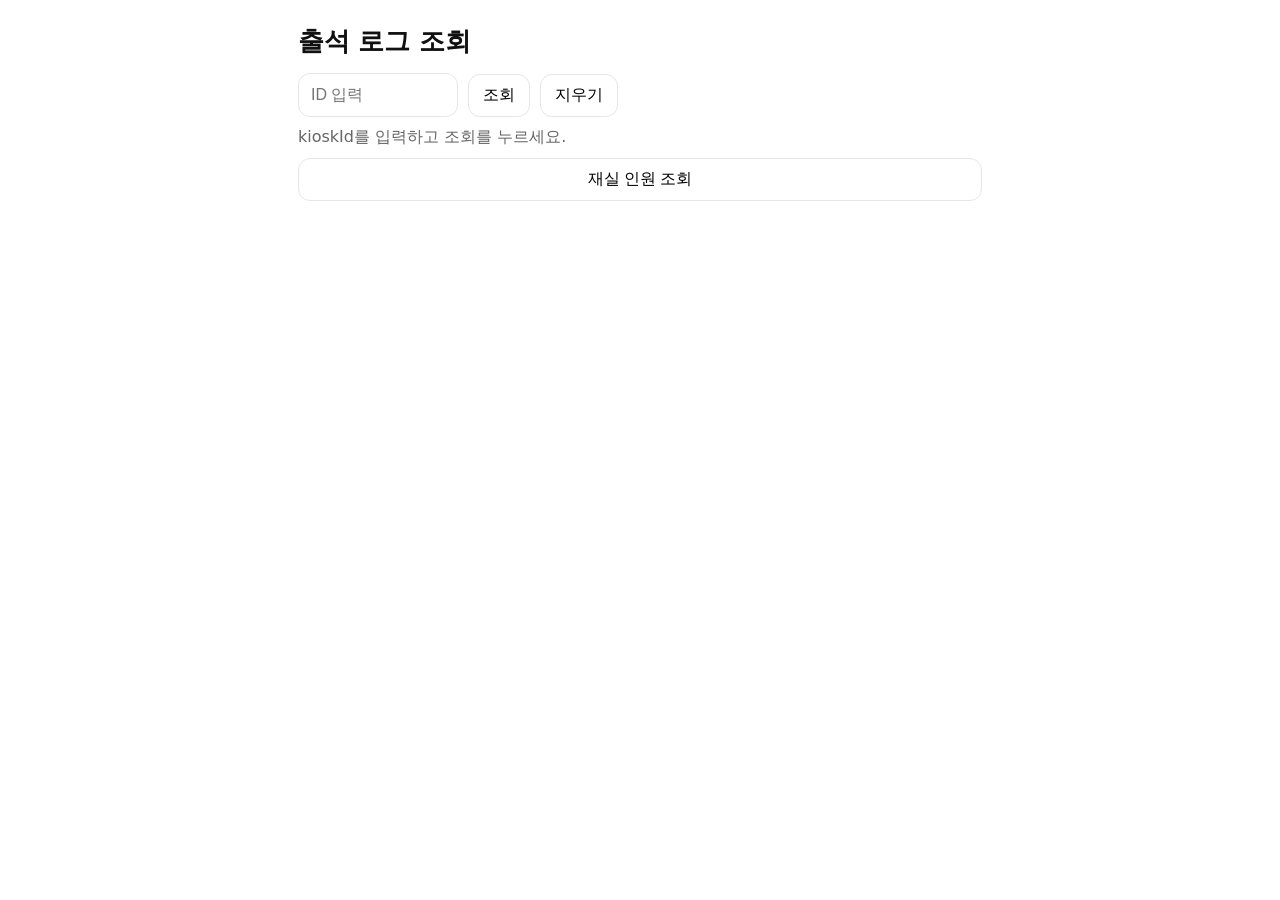
==== commit 08774df4: "26-01-28 recovery log page" ====
--- a/ui/templates/external_log.html
+++ b/ui/templates/external_log.html
@@ -5,74 +5,188 @@
   <meta name="viewport" content="width=device-width, initial-scale=1" />
   <title>출석 로그 조회</title>
   <style>
-    body { font-family: system-ui, -apple-system, Segoe UI, Roboto, sans-serif; margin: 24px; }
-    h1 { margin: 0 0 16px; font-size: 28px; }
-    .row { display: flex; gap: 10px; align-items: center; flex-wrap: wrap; }
-    input { padding: 10px 12px; font-size: 16px; width: 150px; }
-    button { padding: 8px 14px; font-size: 16px; cursor: pointer; }
-    .status { margin-top: 10px; white-space: pre-wrap; }
-    .muted { color: #666; }
-    .error { color: #b00020; }
-    .ok { color: #1b5e20; }
-
-    .meta { margin-top: 16px; padding: 12px; border: 1px solid #ddd; border-radius: 10px; }
-    .meta strong { font-size: 18px; }
-
-    .day-card { margin-top: 12px; padding: 12px; border: 1px solid #ddd; border-radius: 12px; }
-    .day-title { display: flex; justify-content: space-between; align-items: baseline; margin-bottom: 8px; }
-    .day-title .date { font-weight: 700; }
-    .day-title .dow { color: #666; }
-
-    .events { margin: 0; padding-left: 18px; }
-    .events li { margin: 6px 0; }
-
-    .tag { display: inline-block; padding: 2px 8px; border: 1px solid #ccc; border-radius: 999px; font-size: 12px; margin-left: 8px; color: #333; }
-    .tag.start { border-color: #6aa84f; }
-    .tag.extend { border-color: #3c78d8; }
-    .tag.end { border-color: #cc0000; }
-
-    .btn-active-search {
-      padding: 2px 118px
-    }
-
-    .btn-active-search:active {
-      transform: translateY(0);
-    }
-
-    .btn-active-search:disabled {
-      cursor: not-allowed;
-      box-shadow: none;
-    }
+    :root{
+      --bg:#ffffff;
+      --fg:#111;
+      --muted:#666;
+      --line:#e6e6e6;
+      --card:#fff;
+      --soft:#f6f7f9;
+      --ok:#1b5e20;
+      --warn:#8a6d00;
+      --bad:#b00020;
+      --primary:#1f4bd8;
+      --radius:16px;
+    }
+    *{box-sizing:border-box}
+    body{font-family:system-ui,-apple-system,Segoe UI,Roboto,sans-serif;margin:0;background:var(--bg);color:var(--fg)}
+    .wrap{max-width:720px;margin:0 auto;padding:18px}
+    h1{margin:6px 0 14px;font-size:26px;letter-spacing:-0.2px}
+    .row{display:flex;gap:10px;align-items:center;flex-wrap:wrap}
+    input{padding:12px 12px;font-size:16px;width:160px;border:1px solid var(--line);border-radius:12px}
+    button{padding:10px 14px;font-size:16px;cursor:pointer;border:1px solid var(--line);background:#fff;border-radius:12px}
+    button:disabled{opacity:.6;cursor:not-allowed}
+    .status{margin-top:10px;white-space:pre-wrap}
+    .muted{color:var(--muted)}
+    .error{color:var(--bad)}
+    .ok{color:var(--ok)}
+
+    .meta{margin-top:14px;padding:14px;border:1px solid var(--line);border-radius:var(--radius);background:var(--card)}
+    .meta strong{font-size:18px}
+
+    .section{margin-top:14px;padding:14px;border:1px solid var(--line);border-radius:var(--radius);background:var(--card)}
+    .section h2{margin:0 0 10px;font-size:18px}
+    .divider{height:1px;background:var(--line);margin:12px 0}
+
+    /* Weekly donut */
+    .weekly{display:flex;gap:14px;align-items:center}
+    .donut{width:108px;height:108px;flex:0 0 auto}
+    .weekly .numbers{display:flex;flex-direction:column;gap:6px}
+    .pill{display:inline-flex;align-items:center;gap:8px;padding:8px 10px;background:var(--soft);border-radius:999px;color:var(--muted);font-size:13px}
+    .big{font-size:22px;font-weight:800;letter-spacing:-0.2px}
+    .small{font-size:13px;color:var(--muted)}
+
+    /* Month summary grid */
+    .month-head{display:flex;align-items:center;justify-content:space-between;gap:10px}
+    .month-nav{display:flex;align-items:center;gap:8px}
+    .navbtn{padding:8px 10px;border-radius:12px;background:#fff}
+    .month-title{font-weight:800}
+    .legend{display:flex;gap:10px;flex-wrap:wrap;color:var(--muted);font-size:12px}
+    .legend span{display:inline-flex;align-items:center;gap:6px}
+    .badge{width:18px;height:18px;border-radius:6px;display:inline-flex;align-items:center;justify-content:center;background:var(--soft);border:1px solid var(--line);font-weight:700}
+
+    .grid{margin-top:10px;display:grid;grid-template-columns:repeat(7,1fr);gap:8px}
+    .cell{border:1px solid var(--line);border-radius:14px;padding:8px;background:#fff;min-height:58px}
+    .cell .d{font-size:12px;color:var(--muted)}
+    .cell .m{margin-top:6px;font-size:16px;font-weight:900}
+    .cell.off{opacity:.35;background:var(--soft)}
+    .markX{color:var(--bad)}
+    .markT{color:var(--warn)}
+    .markO{color:var(--ok)}
+    .cell.today{border-color:var(--primary);box-shadow:0 0 0 2px rgba(31,75,216,.12)}
+
+    /* Monthly detailed list */
+    .day-card{margin-top:10px;padding:12px;border:1px solid var(--line);border-radius:14px;background:#fff}
+    .day-title{display:flex;justify-content:space-between;align-items:baseline;margin-bottom:8px}
+    .day-title .date{font-weight:900}
+    .day-title .dow{color:var(--muted);font-size:13px}
+    .day-title .total{color:var(--muted);font-size:13px}
+    .events{margin:0;padding-left:18px}
+    .events li{margin:6px 0;font-size:14px}
+
+    .tag{display:inline-block;padding:2px 8px;border:1px solid #ccc;border-radius:999px;font-size:12px;margin-left:8px;color:#333}
+    .tag.start{border-color:#6aa84f}
+    .tag.extend{border-color:#3c78d8}
+    .tag.end{border-color:#cc0000}
+
+    .btn-active-search{width:100%;margin-top:10px}
   </style>
 </head>
 <body>
-  <h1>출석 로그 조회</h1>
-
-  <div class="row">
-    <input id="kioskId" type="text" inputmode="numeric" placeholder="ID 입력" />
-    <button id="btn">조회</button>
-    <button id="clearBtn" type="button">지우기</button>
+  <div class="wrap">
+    <h1>출석 로그 조회</h1>
+
+    <div class="row">
+      <input id="kioskId" type="text" inputmode="numeric" placeholder="ID 입력" />
+      <button id="btn">조회</button>
+      <button id="clearBtn" type="button">지우기</button>
+    </div>
+
+    <div id="status" class="status muted">Kiosk ID를 입력하고 조회를 누르세요.</div>
+
+    <button id="activeSearch" class="btn-active-search" onclick="location.href='/room'">재실 인원 조회</button>
+
+    <div id="meta" class="meta" style="display:none;"></div>
+
+    <!-- (1) Weekly -->
+    <div id="weeklySection" class="section" style="display:none;">
+      <h2>이번 주 활동 기록</h2>
+      <div class="weekly">
+        <svg class="donut" viewBox="0 0 120 120" aria-label="Weekly donut">
+          <circle cx="60" cy="60" r="46" fill="none" stroke="#eaecef" stroke-width="14"></circle>
+          <circle id="donutProg" cx="60" cy="60" r="46" fill="none" stroke="#1f4bd8" stroke-width="14"
+                  stroke-linecap="round" transform="rotate(-90 60 60)"
+                  stroke-dasharray="0 289" stroke-dashoffset="0"></circle>
+          <text id="donutPct" x="60" y="66" text-anchor="middle" font-size="22" font-weight="800" fill="#111">0%</text>
+        </svg>
+        <div class="numbers">
+          <div class="big"><span id="weeklyHours">0시간</span> <span class="small">(목표 <span id="weeklyGoal">0시간</span>)</span></div>
+          <div class="pill">기간: <span id="weeklyRange"></span></div>
+          <div class="pill">이번 주 출근일: <span id="weeklyDays"></span>일</div>
+        </div>
+      </div>
+    </div>
+
+    <!-- (2) Monthly summary -->
+    <div id="monthSummarySection" class="section" style="display:none;">
+      <div class="month-head">
+        <h2 style="margin:0;">이번 달 출근 내역</h2>
+        <div class="month-nav">
+          <button class="navbtn" id="prevMonthBtn">←</button>
+          <div class="month-title" id="monthLabel"></div>
+          <button class="navbtn" id="nextMonthBtn">→</button>
+        </div>
+      </div>
+      <div class="legend" style="margin-top:10px;">
+        <span><span class="badge markX">X</span> 30분 미만</span>
+        <span><span class="badge markT">△</span> 3시간 미만</span>
+        <span><span class="badge markO">O</span> 3시간 이상</span>
+      </div>
+      <div class="divider"></div>
+      <div class="grid" id="monthGrid"></div>
+    </div>
+
+    <!-- (3) Monthly detailed -->
+    <div id="monthDetailSection" class="section" style="display:none;">
+      <div class="month-head">
+        <h2 style="margin:0;">출근 기록 (월별)</h2>
+        <div class="month-nav">
+          <button class="navbtn" id="prevMonthBtn2">←</button>
+          <div class="month-title" id="monthLabel2"></div>
+          <button class="navbtn" id="nextMonthBtn2">→</button>
+        </div>
+      </div>
+      <div class="divider"></div>
+      <div id="monthLogs"></div>
+    </div>
   </div>
 
-  <div id="status" class="status muted">Kiosk ID를 입력하고 조회를 누르세요.</div>
-  <br>
-  <div>
-    <button id="activeSearch" class="btn-active-search" onclick="location.href='/room'">재실 인원 조회</button>
-  </div>
-
-  <div id="meta" class="meta" style="display:none;"></div>
-  <div id="logs"></div>
-
   <script>
-    // 이 페이지를 127.0.0.1에서 서빙 중이므로 상대경로 사용(권장)
+    // API
     const API_PATH = "/attendance/logs"; // GET /attendance/logs?kioskId=1129
+
+    // 주간 목표(원하시는 값으로 바꾸면 됨)
+    const WEEKLY_GOAL_HOURS = 10;
 
     const kioskIdEl = document.getElementById("kioskId");
     const btnEl = document.getElementById("btn");
     const clearBtnEl = document.getElementById("clearBtn");
     const statusEl = document.getElementById("status");
     const metaEl = document.getElementById("meta");
-    const logsEl = document.getElementById("logs");
+
+    const weeklySectionEl = document.getElementById("weeklySection");
+    const monthSummarySectionEl = document.getElementById("monthSummarySection");
+    const monthDetailSectionEl = document.getElementById("monthDetailSection");
+
+    const donutProgEl = document.getElementById("donutProg");
+    const donutPctEl = document.getElementById("donutPct");
+    const weeklyHoursEl = document.getElementById("weeklyHours");
+    const weeklyGoalEl = document.getElementById("weeklyGoal");
+    const weeklyRangeEl = document.getElementById("weeklyRange");
+    const weeklyDaysEl = document.getElementById("weeklyDays");
+
+    const monthLabelEl = document.getElementById("monthLabel");
+    const monthLabel2El = document.getElementById("monthLabel2");
+    const monthGridEl = document.getElementById("monthGrid");
+    const monthLogsEl = document.getElementById("monthLogs");
+
+    const prevMonthBtn = document.getElementById("prevMonthBtn");
+    const nextMonthBtn = document.getElementById("nextMonthBtn");
+    const prevMonthBtn2 = document.getElementById("prevMonthBtn2");
+    const nextMonthBtn2 = document.getElementById("nextMonthBtn2");
+
+    let _rawData = null;
+    let _selectedMonth = null; // {y, m} m:1-12
 
     function setStatus(msg, cls) {
       statusEl.className = `status ${cls || "muted"}`;
@@ -80,14 +194,19 @@
     }
 
     function clearView() {
+      _rawData = null;
+      _selectedMonth = null;
       metaEl.style.display = "none";
       metaEl.innerHTML = "";
-      logsEl.innerHTML = "";
+      weeklySectionEl.style.display = "none";
+      monthSummarySectionEl.style.display = "none";
+      monthDetailSectionEl.style.display = "none";
+      monthGridEl.innerHTML = "";
+      monthLogsEl.innerHTML = "";
       setStatus("kioskId를 입력하고 조회를 누르세요.", "muted");
     }
 
     function isNaturalNumber(v) {
-      // 자연수: 1,2,3...
       const n = Number(v);
       return Number.isInteger(n) && n > 0;
     }
@@ -108,39 +227,309 @@
       return `<span class="tag ${cls}">${safe}</span>`;
     }
 
-    function renderAttendanceData(data) {
-      // 기대 구조:
-      // { userId, userName, logData: [ {date, day, events:[{time,type}]} ] }
-
-      logsEl.innerHTML = "";
-
-      if (!data || typeof data !== "object") {
-        setStatus("응답 형식이 올바르지 않습니다.", "error");
-        return;
-      }
-
-      const userId = data.userId;
-      const userName = data.userName;
-      const logData = data.logData;
-
+    function parseYMD(ymd) {
+      // ymd: "2026-01-02"
+      const [y, m, d] = String(ymd).split("-").map(Number);
+      return { y, m, d };
+    }
+
+    function pad2(n){ return String(n).padStart(2,"0"); }
+
+    function toMinutes(hhmmss){
+      // "20:56:32" -> minutes since 00:00 (floor to minute)
+      const [hh, mm, ss] = String(hhmmss).split(":").map(Number);
+      return (hh*60 + mm) + ((ss||0) >= 30 ? 1 : 0); // 반올림(대략)
+    }
+
+    function minutesToHm(mins){
+      const h = Math.floor(mins/60);
+      const m = mins%60;
+      if(h<=0) return `${m}분`;
+      if(m===0) return `${h}시간`;
+      return `${h}시간 ${m}분`;
+    }
+
+    function computeDayTotalMinutes(day) {
+      // day: {date, events:[{time,type}]}
+      const events = Array.isArray(day.events) ? [...day.events] : [];
+      if(events.length === 0) return 0;
+
+      // 시간 오름차순
+      events.sort((a,b)=>String(a.time).localeCompare(String(b.time)));
+
+      let total = 0;
+      let curStart = null;
+      let lastSeen = null;
+
+      for(const ev of events){
+        const t = toMinutes(ev.time ?? "00:00:00");
+        const type = (ev.type ?? "").toLowerCase();
+
+        if(type === "start"){
+          // start가 연속으로 오면 이전 세션은 마지막 seen 기준으로 닫음
+          if(curStart !== null && lastSeen !== null && lastSeen >= curStart){
+            total += (lastSeen - curStart);
+          }
+          curStart = t;
+          lastSeen = t;
+          continue;
+        }
+
+        if(type === "extend"){
+          if(curStart !== null){
+            lastSeen = t;
+          }
+          continue;
+        }
+
+        if(type === "end"){
+          if(curStart !== null){
+            const endT = t;
+            if(endT >= curStart) total += (endT - curStart);
+            curStart = null;
+            lastSeen = null;
+          }
+          continue;
+        }
+
+        // unknown type: 세션 중이면 lastSeen만 갱신
+        if(curStart !== null) lastSeen = t;
+      }
+
+      // end가 없으면 마지막 extend/이벤트 시간으로 종료 처리
+      if(curStart !== null && lastSeen !== null && lastSeen >= curStart){
+        total += (lastSeen - curStart);
+      }
+
+      // 비정상(음수) 방지
+      if(!Number.isFinite(total) || total < 0) return 0;
+      return total;
+    }
+
+    function getTodayYMD() {
+      const now = new Date();
+      return { y: now.getFullYear(), m: now.getMonth()+1, d: now.getDate() };
+    }
+
+    function ymdToDateLocal(ymd){
+      // "YYYY-MM-DD" -> local date
+      const {y,m,d} = parseYMD(ymd);
+      return new Date(y, m-1, d);
+    }
+
+    function startOfWeekMonday(dateObj){
+      // local 기준 월요일 시작
+      const d = new Date(dateObj.getFullYear(), dateObj.getMonth(), dateObj.getDate());
+      const day = d.getDay(); // 0=Sun
+      const diff = (day === 0 ? -6 : 1 - day); // Monday
+      d.setDate(d.getDate() + diff);
+      d.setHours(0,0,0,0);
+      return d;
+    }
+
+    function endOfWeekSunday(dateObj){
+      const s = startOfWeekMonday(dateObj);
+      const e = new Date(s);
+      e.setDate(e.getDate() + 6);
+      e.setHours(23,59,59,999);
+      return e;
+    }
+
+    function inRange(dateObj, start, end){
+      return dateObj.getTime() >= start.getTime() && dateObj.getTime() <= end.getTime();
+    }
+
+    function renderMeta(data){
       metaEl.style.display = "block";
       metaEl.innerHTML = `
-        <div><strong>${escapeHtml(userName ?? "")}</strong></div>
-        <div class="muted">userId: ${escapeHtml(userId ?? "")}</div>
+        <div><strong>${escapeHtml(data.userName ?? "")}</strong></div>
+        <div class="muted">userId: ${escapeHtml(data.userId ?? "")}</div>
       `;
-
-      if (!Array.isArray(logData) || logData.length === 0) {
-        setStatus("조회된 로그가 없습니다.", "muted");
+    }
+
+    function setSelectedMonth(y, m){
+      _selectedMonth = { y, m };
+      renderAll();
+    }
+
+    function addMonth(delta){
+      const y = _selectedMonth.y;
+      const m = _selectedMonth.m;
+      const base = new Date(y, m-1, 1);
+      base.setMonth(base.getMonth() + delta);
+      setSelectedMonth(base.getFullYear(), base.getMonth()+1);
+    }
+
+    function buildDayMap(logData){
+      // Map "YYYY-MM-DD" -> { dayObj, minutes }
+      const map = new Map();
+      for(const d of logData){
+        const date = d.date;
+        if(!date) continue;
+        const mins = computeDayTotalMinutes(d);
+        map.set(date, { raw:d, minutes: mins });
+      }
+      return map;
+    }
+
+    function renderWeekly(logData){
+      const now = new Date();
+      const ws = startOfWeekMonday(now);
+      const we = endOfWeekSunday(now);
+
+      const dayMap = buildDayMap(logData);
+
+      let totalMin = 0;
+      let activeDays = 0;
+
+      // 주간: 월~일 7일을 순회(누락일도 0 처리)
+      const iter = new Date(ws);
+      for(let i=0;i<7;i++){
+        const y = iter.getFullYear();
+        const m = iter.getMonth()+1;
+        const d = iter.getDate();
+        const key = `${y}-${pad2(m)}-${pad2(d)}`;
+        const rec = dayMap.get(key);
+        const mins = rec ? rec.minutes : 0;
+        totalMin += mins;
+        if(mins > 0) activeDays += 1;
+        iter.setDate(iter.getDate()+1);
+      }
+
+      const goalMin = WEEKLY_GOAL_HOURS * 60;
+      const pct = goalMin <= 0 ? 0 : Math.max(0, Math.min(100, Math.round((totalMin/goalMin)*100)));
+
+      // Donut stroke
+      const r = 46;
+      const C = 2 * Math.PI * r; // about 289
+      const dash = (C * (pct/100));
+      donutProgEl.setAttribute("stroke-dasharray", `${dash} ${C}`);
+      donutPctEl.textContent = `${pct}%`;
+
+      weeklyHoursEl.textContent = minutesToHm(totalMin);
+      weeklyGoalEl.textContent = `${WEEKLY_GOAL_HOURS}시간`;
+
+      const rangeText = `${ws.getFullYear()}-${pad2(ws.getMonth()+1)}-${pad2(ws.getDate())} ~ ${we.getFullYear()}-${pad2(we.getMonth()+1)}-${pad2(we.getDate())}`;
+      weeklyRangeEl.textContent = rangeText;
+      weeklyDaysEl.textContent = String(activeDays);
+
+      weeklySectionEl.style.display = "block";
+    }
+
+    function markForMinutes(mins){
+      if(mins < 30) return { ch:"X", cls:"markX" };
+      if(mins < 180) return { ch:"△", cls:"markT" };
+      return { ch:"O", cls:"markO" };
+    }
+
+    function renderMonthSummary(logData){
+      const {y,m} = _selectedMonth;
+      monthLabelEl.textContent = `${y}년 ${pad2(m)}월`;
+      monthLabel2El.textContent = `${y}년 ${pad2(m)}월`;
+
+      const dayMap = buildDayMap(logData);
+
+      // 달력 그리드(월요일 시작)
+      const first = new Date(y, m-1, 1);
+      const last = new Date(y, m, 0); // last day
+      const firstDow = first.getDay(); // 0 Sun
+      const offset = firstDow; // Sunday=0
+
+      const daysInMonth = last.getDate();
+      const totalCells = Math.ceil((offset + daysInMonth) / 7) * 7;
+
+      monthGridEl.innerHTML = "";
+
+      const today = getTodayYMD();
+
+      for(let i=0;i<totalCells;i++){
+        const cell = document.createElement("div");
+        cell.className = "cell";
+
+        const dayNum = i - offset + 1;
+        if(dayNum < 1 || dayNum > daysInMonth){
+          cell.classList.add("off");
+          cell.innerHTML = `<div class="d">&nbsp;</div><div class="m">&nbsp;</div>`;
+          monthGridEl.appendChild(cell);
+          continue;
+        }
+
+        const cellDate = new Date(y, m-1, dayNum);
+        cellDate.setHours(0,0,0,0);
+
+        const now = new Date();
+        now.setHours(0,0,0,0);
+
+        const isFuture = cellDate.getTime() > now.getTime();
+        const dayOfWeek = cellDate.getDay(); // 0=Sun, 6=Sat
+        const isWeekend = (dayOfWeek === 0 || dayOfWeek === 6);
+
+
+        let markHtml = "";
+        if (!isFuture) {
+          const key = `${y}-${pad2(m)}-${pad2(dayNum)}`;
+          const rec = dayMap.get(key);
+          const mins = rec ? rec.minutes : 0;
+
+          if (isWeekend) {
+            // 주말: 기록 없으면 '-', 30분 이상이면 'O'
+            if (mins >= 30) {
+              markHtml = `<div class="m markO">O</div>`;
+            } else {
+              markHtml = `<div class="m muted">-</div>`;
+            }
+          } else {
+            // 평일: 기존 규칙 유지(X/△/O)
+            const mk = markForMinutes(mins);
+            markHtml = `<div class="m ${mk.cls}">${mk.ch}</div>`;
+          }
+        } else {
+          // 미래 날짜는 표시 없음
+          markHtml = `<div class="m muted">&nbsp;</div>`;
+        }
+
+        cell.innerHTML = `
+          <div class="d">${dayNum}일</div>
+          ${markHtml}
+        `;
+
+        monthGridEl.appendChild(cell);
+      }
+
+      monthSummarySectionEl.style.display = "block";
+    }
+
+    function renderMonthDetail(logData){
+      const {y,m} = _selectedMonth;
+
+      // 선택 월 데이터만 필터
+      const filtered = (Array.isArray(logData) ? logData : [])
+        .filter(d => {
+          const p = parseYMD(d.date ?? "0000-00-00");
+          return p.y === y && p.m === m;
+        });
+
+      // 최근 날짜가 위로 오도록 내림차순
+      filtered.sort((a,b)=>String(b.date).localeCompare(String(a.date)));
+
+      monthLogsEl.innerHTML = "";
+
+      if(filtered.length === 0){
+        monthLogsEl.innerHTML = `<div class="muted">선택한 월에 출근 기록이 없습니다.</div>`;
+        monthDetailSectionEl.style.display = "block";
         return;
       }
 
-      // 날짜 오름차순은 서버에서 이미 ASC로 묶었지만, 혹시 몰라 정렬
-      const sorted = [...logData].sort((a, b) => String(a.date).localeCompare(String(b.date)));
-
-      for (const day of sorted) {
+      for(const day of filtered){
         const date = day.date ?? "";
         const dow = (day.day ?? "").toLowerCase();
-        const events = Array.isArray(day.events) ? day.events : [];
+        const events = Array.isArray(day.events) ? [...day.events] : [];
+
+        // 이벤트는 시간 오름차순(읽기 쉬움)
+        events.sort((a,b)=>String(a.time).localeCompare(String(b.time)));
+
+        const totalMin = computeDayTotalMinutes(day);
+        const totalTxt = totalMin > 0 ? minutesToHm(totalMin) : "0분";
 
         const card = document.createElement("div");
         card.className = "day-card";
@@ -148,38 +537,67 @@
         const title = document.createElement("div");
         title.className = "day-title";
         title.innerHTML = `
-          <div class="date">${escapeHtml(date)}</div>
-          <div class="dow">${escapeHtml(dow)}</div>
+          <div>
+            <span class="date">${escapeHtml(date)}</span>
+            <span class="dow"> ${escapeHtml(dow)}</span>
+          </div>
+          <div class="total">총 ${escapeHtml(totalTxt)}</div>
         `;
         card.appendChild(title);
 
-        if (events.length === 0) {
+        if(events.length === 0){
           const empty = document.createElement("div");
           empty.className = "muted";
           empty.textContent = "이 날짜에 이벤트가 없습니다.";
           card.appendChild(empty);
-        } else {
-          // 시간 오름차순 정렬
-          const evSorted = [...events].sort((a, b) => String(a.time).localeCompare(String(b.time)));
-
+        }else{
           const ul = document.createElement("ul");
           ul.className = "events";
-
-          for (const ev of evSorted) {
+          for(const ev of events){
             const li = document.createElement("li");
             const time = ev.time ?? "";
-            const source = ev.source ?? "";
             const type = ev.type ?? "";
-            li.innerHTML = `${escapeHtml(time)} (${escapeHtml(source)}) ${typeTag(type)}`;
+            li.innerHTML = `${escapeHtml(time)} ${typeTag(type)}`;
             ul.appendChild(li);
           }
           card.appendChild(ul);
         }
 
-        logsEl.appendChild(card);
-      }
-
-      setStatus(`조회 성공: ${sorted.length}일치 로그를 표시했습니다.`, "ok");
+        monthLogsEl.appendChild(card);
+      }
+
+      monthDetailSectionEl.style.display = "block";
+    }
+
+    function renderAll(){
+      if(!_rawData) return;
+
+      const logData = _rawData.logData;
+
+      // 섹션 1~3 렌더
+      renderWeekly(logData);
+      renderMonthSummary(logData);
+      renderMonthDetail(logData);
+
+      // 네비 버튼 연결(중복 id로 한 번만 연결되도록 안전 처리)
+      prevMonthBtn.onclick = () => addMonth(-1);
+      nextMonthBtn.onclick = () => addMonth(1);
+      prevMonthBtn2.onclick = () => addMonth(-1);
+      nextMonthBtn2.onclick = () => addMonth(1);
+    }
+
+    function initSelectedMonthFromLogData(logData){
+      // 기본 선택 월: 가장 최근 기록의 월. 없으면 현재 월.
+      if(Array.isArray(logData) && logData.length > 0){
+        const sorted = [...logData].sort((a,b)=>String(b.date).localeCompare(String(a.date)));
+        const latest = sorted[0]?.date;
+        if(latest){
+          const {y,m} = parseYMD(latest);
+          return {y,m};
+        }
+      }
+      const t = getTodayYMD();
+      return {y:t.y, m:t.m};
     }
 
     async function onSearch() {
@@ -204,7 +622,32 @@
         }
 
         const data = await res.json();
-        renderAttendanceData(data);
+
+        if (!data || typeof data !== "object") {
+          setStatus("응답 형식이 올바르지 않습니다.", "error");
+          return;
+        }
+
+        const logData = data.logData;
+        if (!Array.isArray(logData)) {
+          setStatus("응답 형식이 올바르지 않습니다. (logData 누락)", "error");
+          return;
+        }
+
+        _rawData = data;
+
+        renderMeta(data);
+
+        const init = initSelectedMonthFromLogData(logData);
+        _selectedMonth = init;
+
+        weeklySectionEl.style.display = "none";
+        monthSummarySectionEl.style.display = "none";
+        monthDetailSectionEl.style.display = "none";
+
+        renderAll();
+
+        setStatus(`조회 성공: ${logData.length}일치 로그를 요약 표시했습니다.`, "ok");
 
       } catch (e) {
         setStatus(`네트워크 오류: ${String(e)}`, "error");
@@ -216,6 +659,9 @@
     btnEl.addEventListener("click", onSearch);
     kioskIdEl.addEventListener("keydown", (e) => { if (e.key === "Enter") onSearch(); });
     clearBtnEl.addEventListener("click", clearView);
+
+    // 초기화
+    clearView();
   </script>
 </body>
-</html>
+</html>
